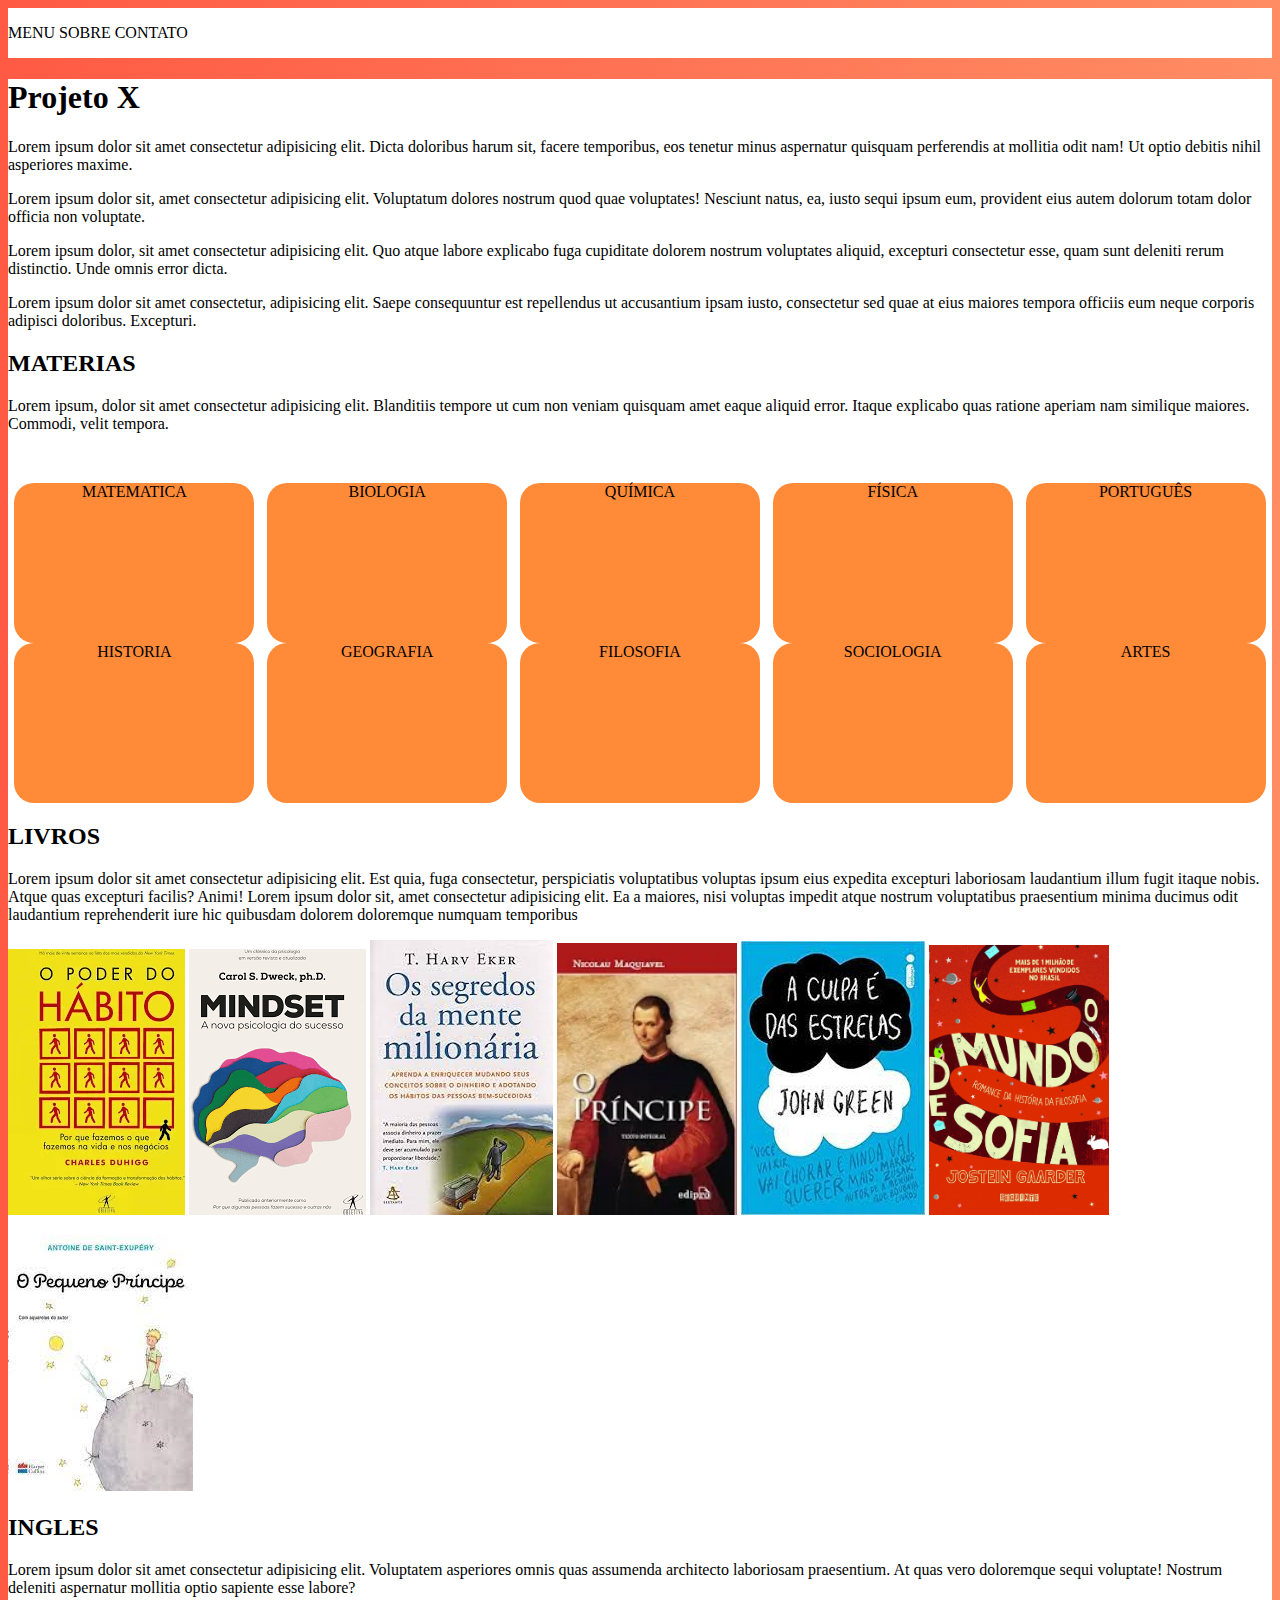
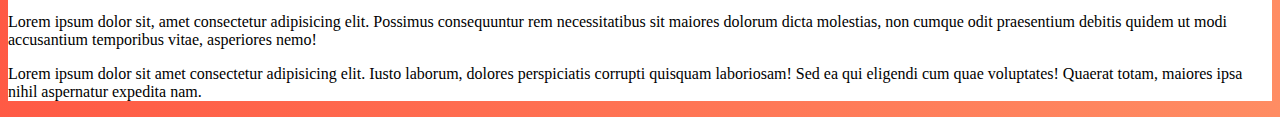
==== projetoX/index.html @ 9d33ea74 "Recomecei a fazer o projeto todo de novo :/" ====
<!DOCTYPE html>
<html lang="pt-br">
<head>
    <meta charset="UTF-8">
    <meta http-equiv="X-UA-Compatible" content="IE=edge">
    <meta name="viewport" content="width=device-width, initial-scale=1.0">
    <link rel="stylesheet" href="style.css">
    <link rel="stylesheet" href="reset.css">
    <title>Document</title>
    
</head>
<body>
    <div id="menu">
        <p class="mn">MENU</p>
        <p class="mn">SOBRE</p>
        <p class="mn">CONTATO</p>
    </div>
    <main>
        <h1>Projeto X</h1>
        <p>Lorem ipsum dolor sit amet consectetur adipisicing elit. Dicta doloribus harum sit, facere temporibus, eos tenetur minus aspernatur quisquam perferendis at mollitia odit nam! Ut optio debitis nihil asperiores maxime.</p>
        <p>Lorem ipsum dolor sit, amet consectetur adipisicing elit. Voluptatum dolores nostrum quod quae voluptates! Nesciunt natus, ea, iusto sequi ipsum eum, provident eius autem dolorum totam dolor officia non voluptate.</p>
        <p>Lorem ipsum dolor, sit amet consectetur adipisicing elit. Quo atque labore explicabo fuga cupiditate dolorem nostrum voluptates aliquid, excepturi consectetur esse, quam sunt deleniti rerum distinctio. Unde omnis error dicta.</p>
        <p>Lorem ipsum dolor sit amet consectetur, adipisicing elit. Saepe consequuntur est repellendus ut accusantium ipsam iusto, consectetur sed quae at eius maiores tempora officiis eum neque corporis adipisci doloribus. Excepturi.</p>

        <h2>MATERIAS</h2>
        <p>Lorem ipsum, dolor sit amet consectetur adipisicing elit. Blanditiis tempore ut cum non veniam quisquam amet eaque aliquid error. Itaque explicabo quas ratione aperiam nam similique maiores. Commodi, velit tempora.</p>
        <div id="materias">
            <div id="cm1" class="cm"> <!-- Caixa materia 1-->
                <div id="mat">
                    MATEMATICA
                </div>
                <div id="bio">
                    BIOLOGIA
                </div>
                <div id="qui">
                    QUÍMICA
                </div>
                <div id="fis">
                    FÍSICA
                </div>
                <div id="port">
                    PORTUGUÊS
                </div>
            </div>
            <div id="cm2" class="cm"> <!-- Caixa materia 2-->
                <div id="hist">
                    HISTORIA
                </div>
                <div id="geo">
                    GEOGRAFIA
                </div>
                <div id="fil">
                    FILOSOFIA
                </div>
                <div id="soc">
                    SOCIOLOGIA
                </div>
                <div id="art">
                    ARTES
                </div>
            </div>

        <h2>LIVROS</h2>
        <p>Lorem ipsum dolor sit amet consectetur adipisicing elit. Est quia, fuga consectetur, perspiciatis voluptatibus voluptas ipsum eius expedita excepturi laboriosam laudantium illum fugit itaque nobis. Atque quas excepturi facilis? Animi! Lorem ipsum dolor sit, amet consectetur adipisicing elit. Ea a maiores, nisi voluptas impedit atque nostrum voluptatibus praesentium minima ducimus odit laudantium reprehenderit iure hic quibusdam dolorem doloremque numquam temporibus
        </p>

        <div id="livros">
            <img src="imagens/livro1.webp" alt="">
            <img src="imagens/livro2.png" alt="">
            <img src="imagens/livro3.jfif" alt="">
            <img src="imagens/livro4.webp" alt="" width="180px">
            <img src="imagens/livro5.jfif" alt="">
            <img src="imagens/livro10.jpg" alt="" width="180px"> 
            <img src="imagens/livro6.jfif" alt=""> 
        </div>

        <h2>INGLES</h2>
        <p>Lorem ipsum dolor sit amet consectetur adipisicing elit. Voluptatem asperiores omnis quas assumenda architecto laboriosam praesentium. At quas vero doloremque sequi voluptate! Nostrum deleniti aspernatur mollitia optio sapiente esse labore?</p>
        <p>Lorem ipsum dolor sit, amet consectetur adipisicing elit. Possimus consequuntur rem necessitatibus sit maiores dolorum dicta molestias, non cumque odit praesentium debitis quidem ut modi accusantium temporibus vitae, asperiores nemo!</p>
        <p>Lorem ipsum dolor sit amet consectetur adipisicing elit. Iusto laborum, dolores perspiciatis corrupti quisquam laboriosam! Sed ea qui eligendi cum quae voluptates! Quaerat totam, maiores ipsa nihil aspernatur expedita nam.</p>
    </main>



  <!--<footer>
    <div class="container">
        <ul class="icons">
            <li><a href="https://twitter.com/home"  target="_blank"
            class="icon fa-twitter"><span class="label">Twitter</span></a></li>
            <li><a href="https://www.facebook.com/"  target="_blank"
            class="icon fa-facebook"><span class="label">Facebook</span></a></li>
            <li><a href="https://www.instagram.com/"  target="_blank"
            class="icon fa-instagram"><span class="label">Instagram</span></a></li>
            <li><a href="https://mail.google.com/"  target="_blank"
            class="icon fa-envelope-o"><span class="label">Email</span></a></li>
        </ul>
    </div>
    <div class="copyright">
        &copy; Untitled. All rights reserved.
    </div>
  </footer>-->

</body>
</html>
---- projetoX/style.css ----
@charset "UTF-8";

body {
    background-image: linear-gradient(to right,#ff4f38ef, #ff7746d7);
}

#menu {
    background-color: white; 
}
.mn {
    display: inline-block;
}

main {
    background-color: white;
}

#cm1 {
    display: flex;
}

#materias {
    margin: 50px 0px 0px 0px ;
} 

#mat, #bio, #qui, #fis, #port {
    background-color: #ff8b38;
    text-align: center;
    border-radius: 20px;
    margin: auto;
    
    height: 10em;
    width: 15em;
}
#cm2 {
    display: flex;
}

#hist, #geo, #fil, #soc, #art {
    background-color: #ff8b38;
    text-align: center;
    border-radius: 20px;
    margin: auto;
    height: 10em;
    width: 15em;
}




footer {
  
}
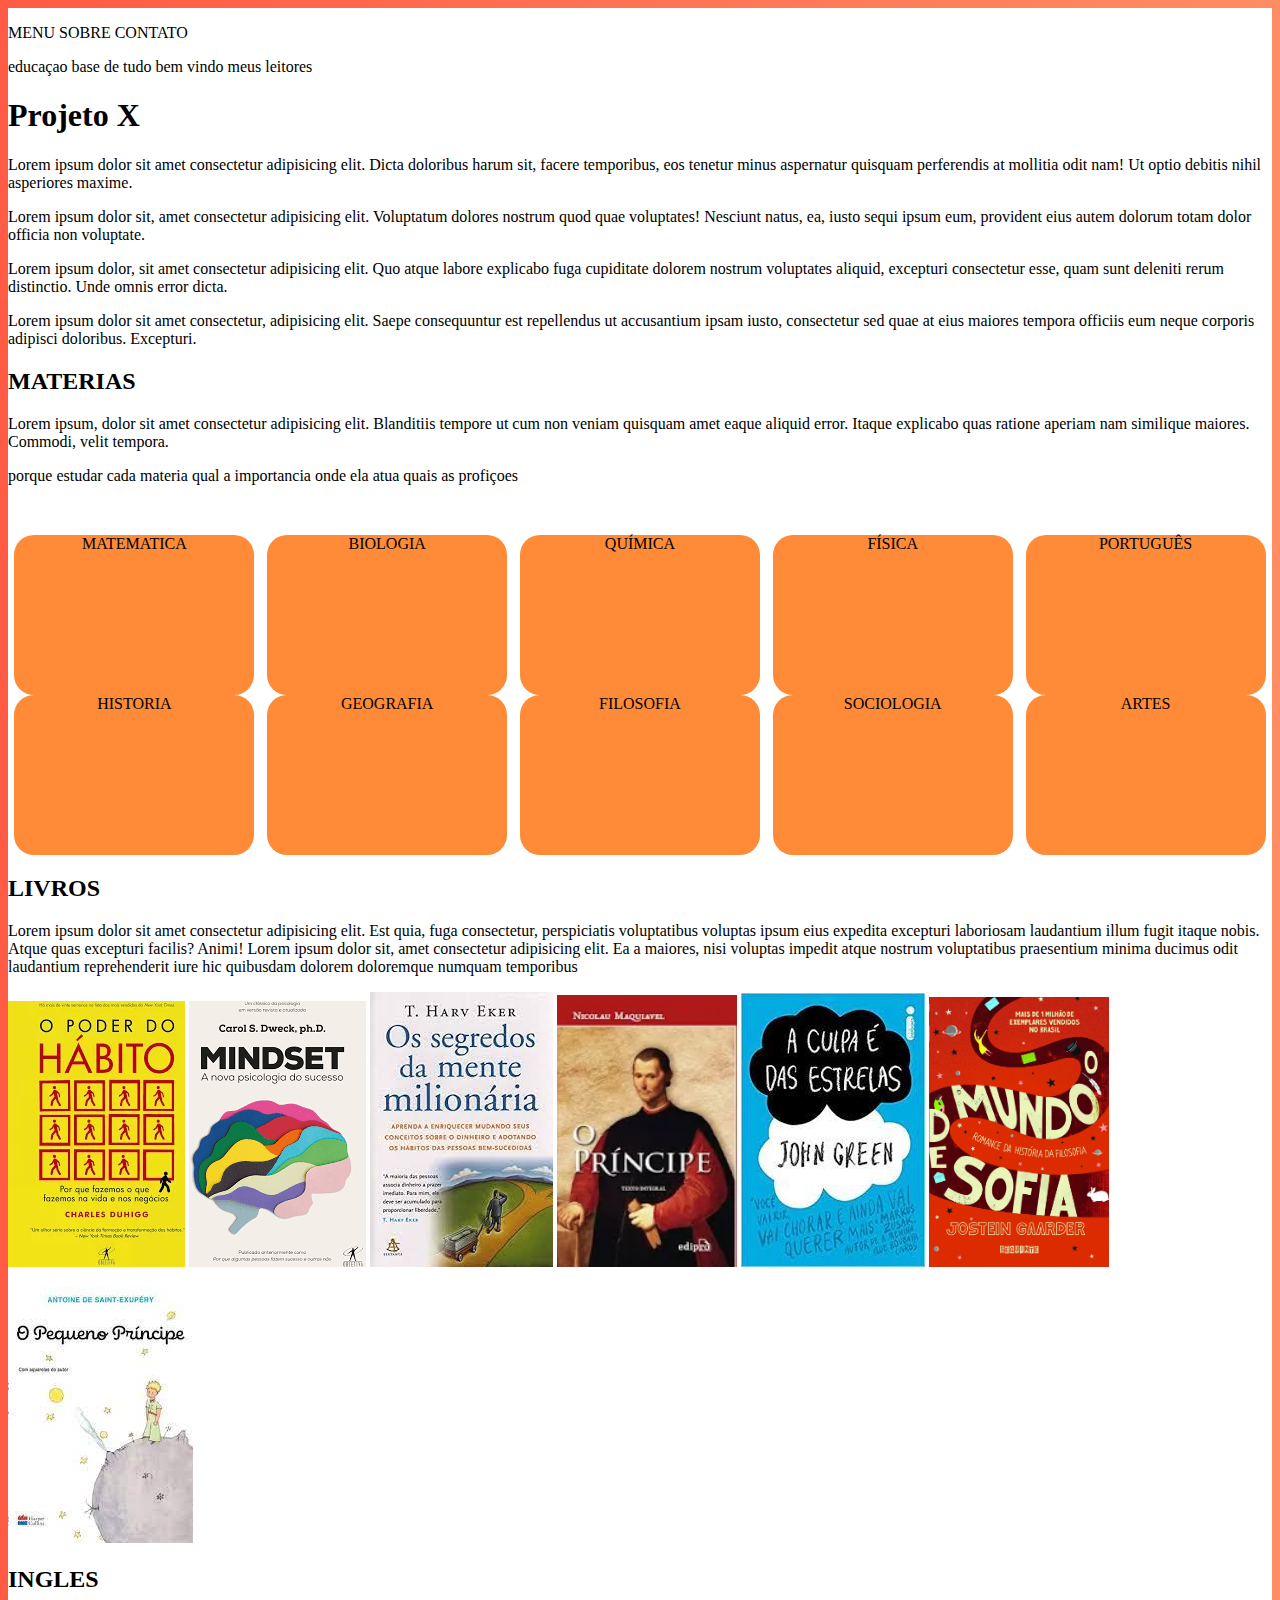
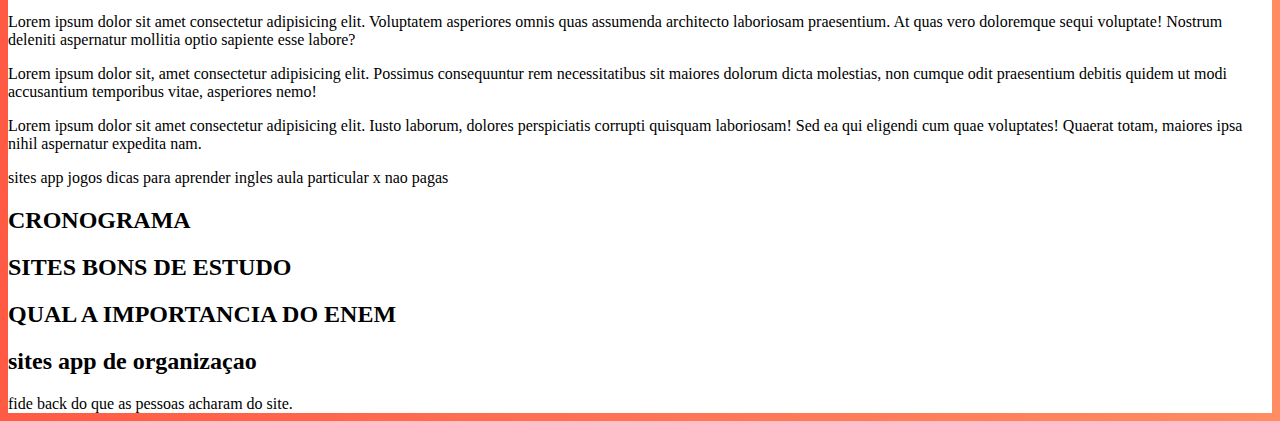
==== commit 2ee17274: "Acrecentei topicos" ====
--- a/projetoX/index.html
+++ b/projetoX/index.html
@@ -16,6 +16,10 @@
         <p class="mn">CONTATO</p>
     </div>
     <main>
+
+        educaçao base de tudo
+        bem vindo meus leitores
+
         <h1>Projeto X</h1>
         <p>Lorem ipsum dolor sit amet consectetur adipisicing elit. Dicta doloribus harum sit, facere temporibus, eos tenetur minus aspernatur quisquam perferendis at mollitia odit nam! Ut optio debitis nihil asperiores maxime.</p>
         <p>Lorem ipsum dolor sit, amet consectetur adipisicing elit. Voluptatum dolores nostrum quod quae voluptates! Nesciunt natus, ea, iusto sequi ipsum eum, provident eius autem dolorum totam dolor officia non voluptate.</p>
@@ -24,6 +28,12 @@
 
         <h2>MATERIAS</h2>
         <p>Lorem ipsum, dolor sit amet consectetur adipisicing elit. Blanditiis tempore ut cum non veniam quisquam amet eaque aliquid error. Itaque explicabo quas ratione aperiam nam similique maiores. Commodi, velit tempora.</p>
+
+        porque estudar cada materia
+        qual a importancia 
+        onde ela atua
+        quais as profiçoes
+
         <div id="materias">
             <div id="cm1" class="cm"> <!-- Caixa materia 1-->
                 <div id="mat">
@@ -78,27 +88,22 @@
         <p>Lorem ipsum dolor sit amet consectetur adipisicing elit. Voluptatem asperiores omnis quas assumenda architecto laboriosam praesentium. At quas vero doloremque sequi voluptate! Nostrum deleniti aspernatur mollitia optio sapiente esse labore?</p>
         <p>Lorem ipsum dolor sit, amet consectetur adipisicing elit. Possimus consequuntur rem necessitatibus sit maiores dolorum dicta molestias, non cumque odit praesentium debitis quidem ut modi accusantium temporibus vitae, asperiores nemo!</p>
         <p>Lorem ipsum dolor sit amet consectetur adipisicing elit. Iusto laborum, dolores perspiciatis corrupti quisquam laboriosam! Sed ea qui eligendi cum quae voluptates! Quaerat totam, maiores ipsa nihil aspernatur expedita nam.</p>
+
+        sites app jogos dicas para aprender ingles
+        aula particular x nao pagas
+
+<h2>CRONOGRAMA</h2>
+ <h2>SITES BONS DE ESTUDO</h2>
+<h2>QUAL A IMPORTANCIA DO ENEM</h2>
+<h2>sites app de organizaçao</h2>
+
+
+fide back do que as pessoas acharam do site.
+
     </main>
 
 
-
-  <!--<footer>
-    <div class="container">
-        <ul class="icons">
-            <li><a href="https://twitter.com/home"  target="_blank"
-            class="icon fa-twitter"><span class="label">Twitter</span></a></li>
-            <li><a href="https://www.facebook.com/"  target="_blank"
-            class="icon fa-facebook"><span class="label">Facebook</span></a></li>
-            <li><a href="https://www.instagram.com/"  target="_blank"
-            class="icon fa-instagram"><span class="label">Instagram</span></a></li>
-            <li><a href="https://mail.google.com/"  target="_blank"
-            class="icon fa-envelope-o"><span class="label">Email</span></a></li>
-        </ul>
-    </div>
-    <div class="copyright">
-        &copy; Untitled. All rights reserved.
-    </div>
-  </footer>-->
+ 
 
 </body>
 </html>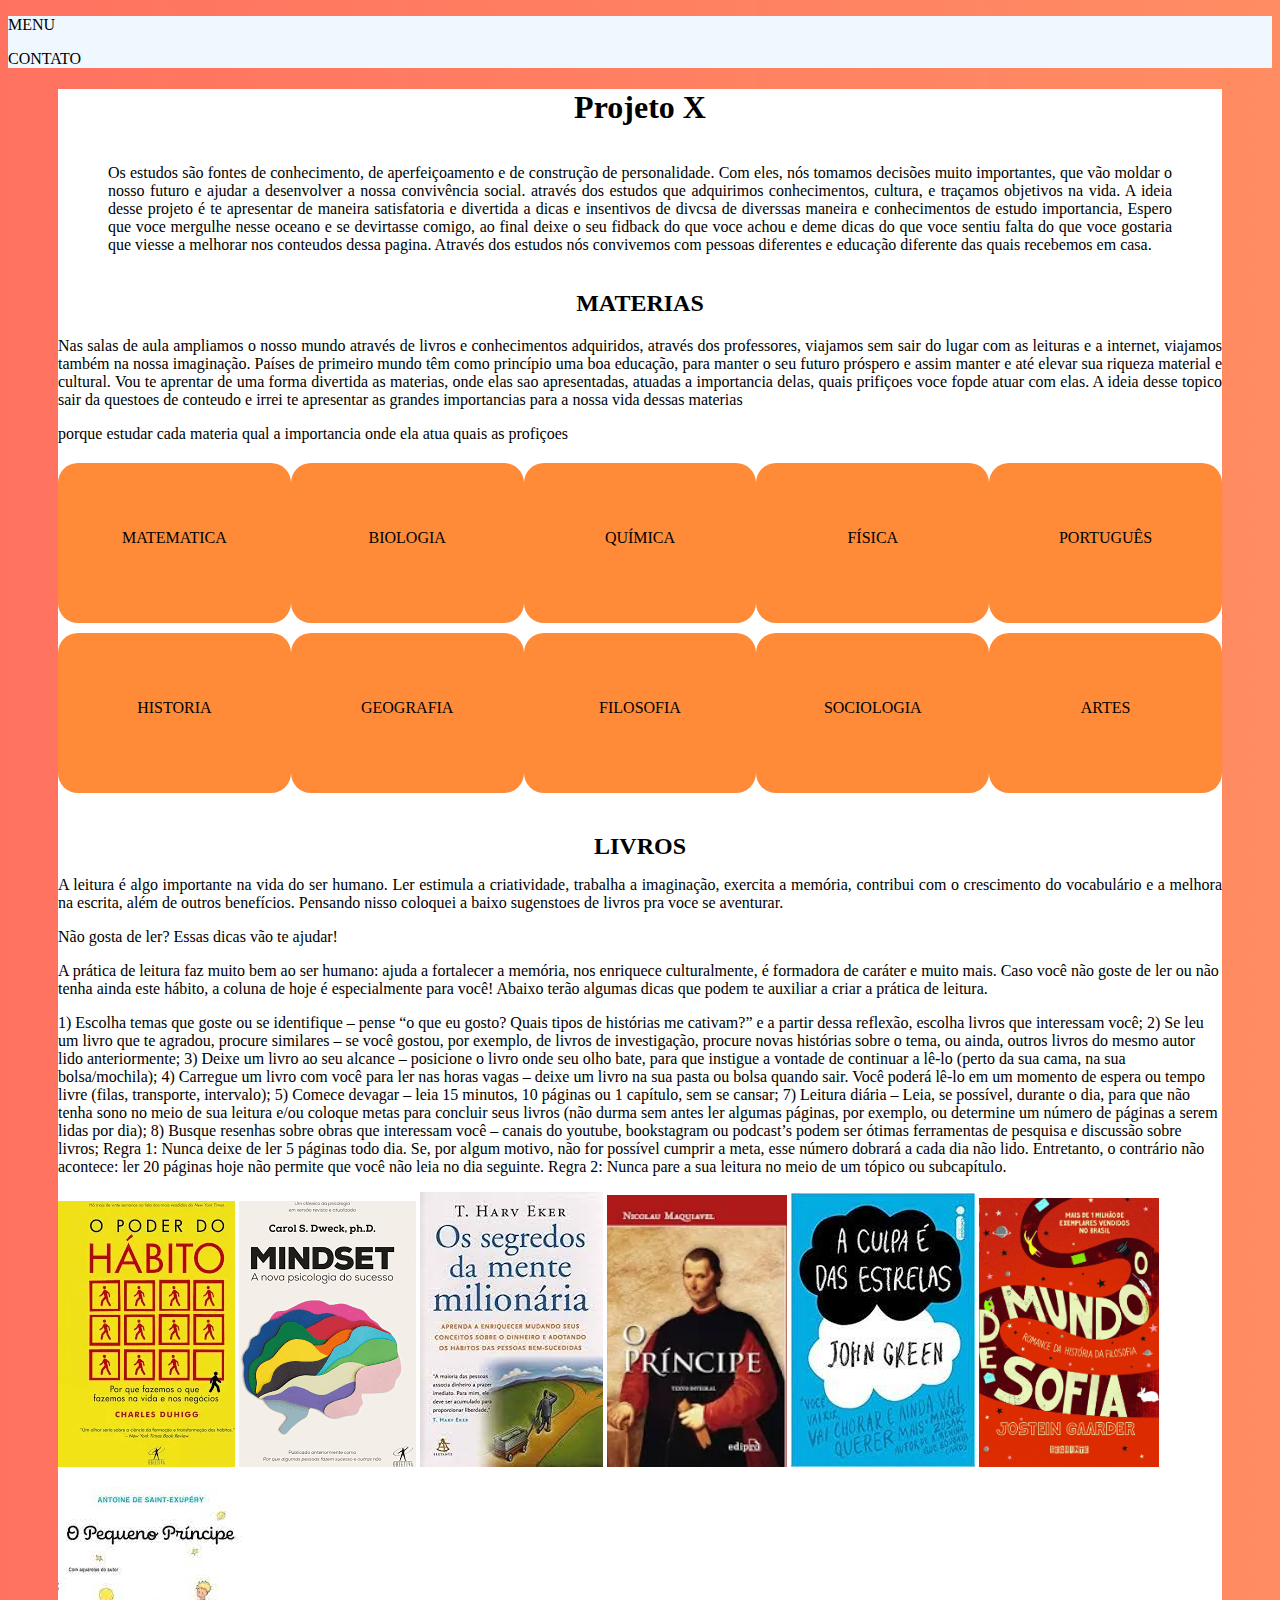
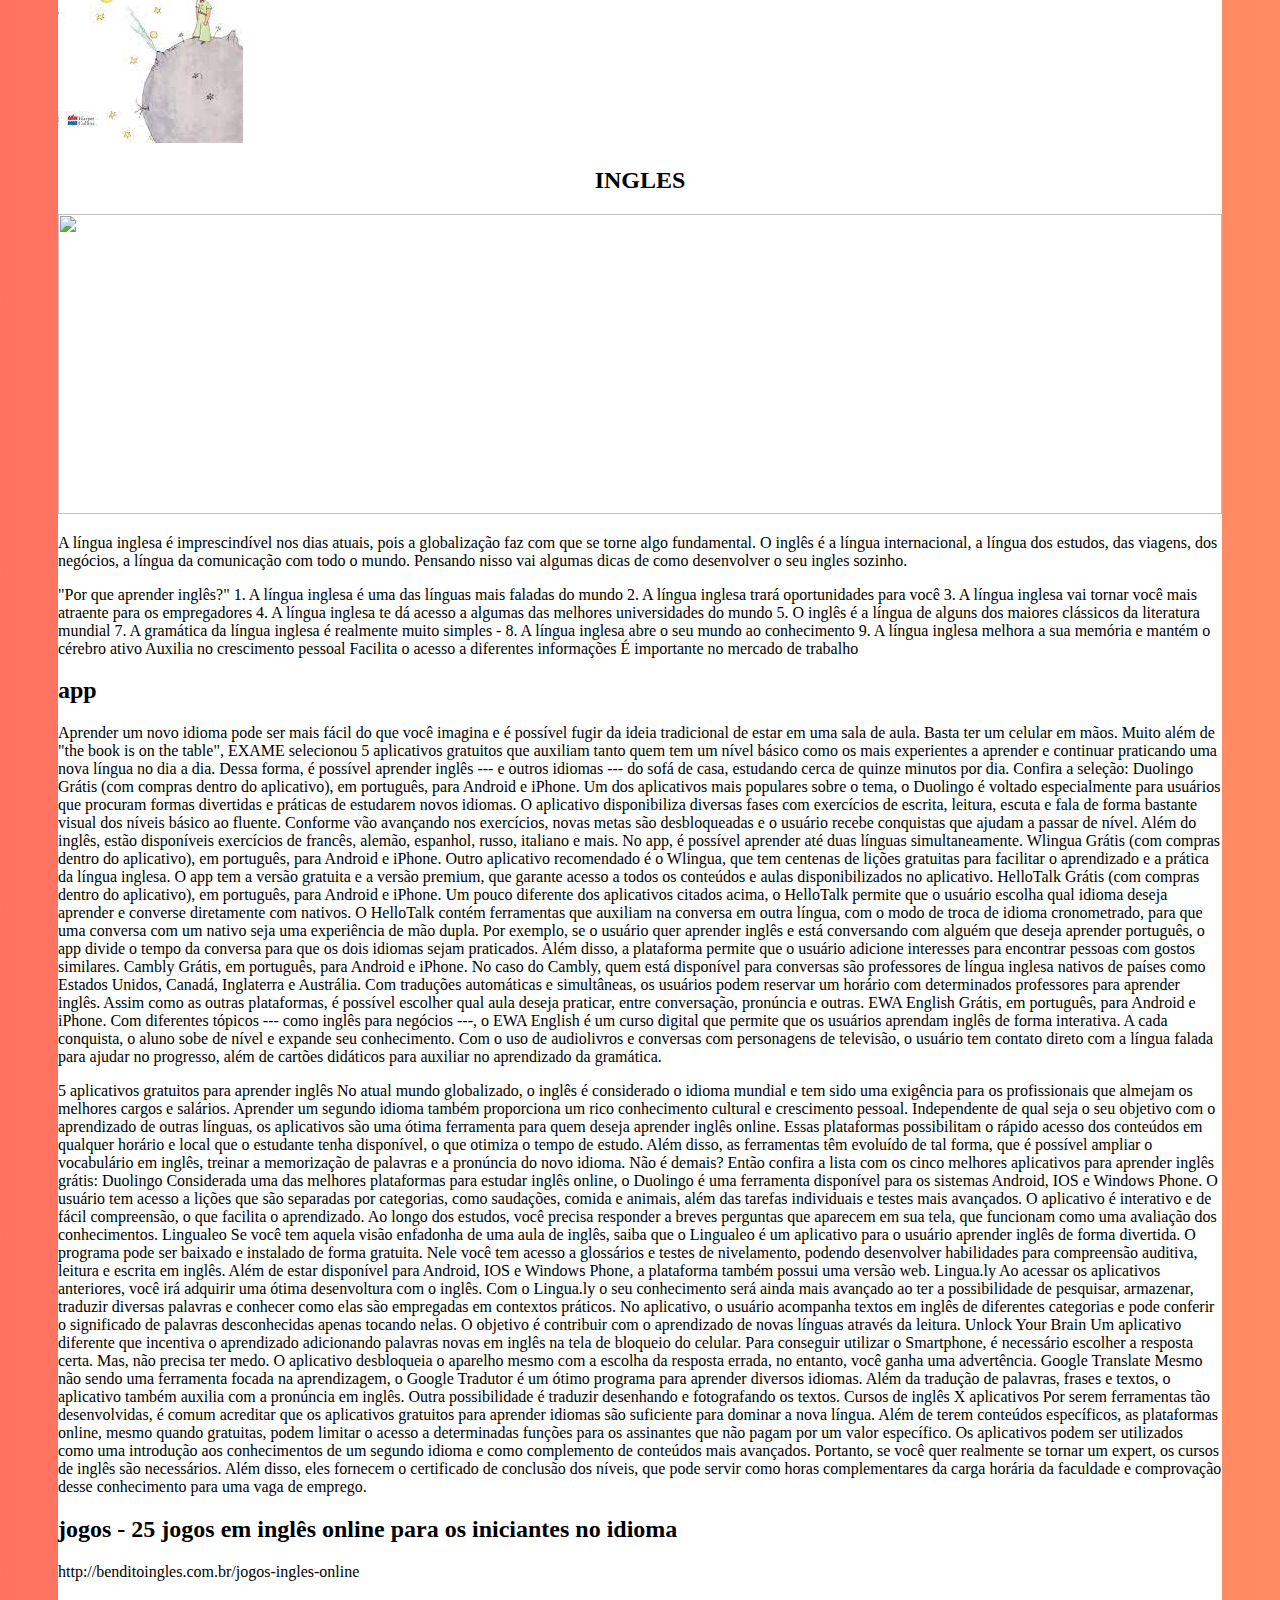
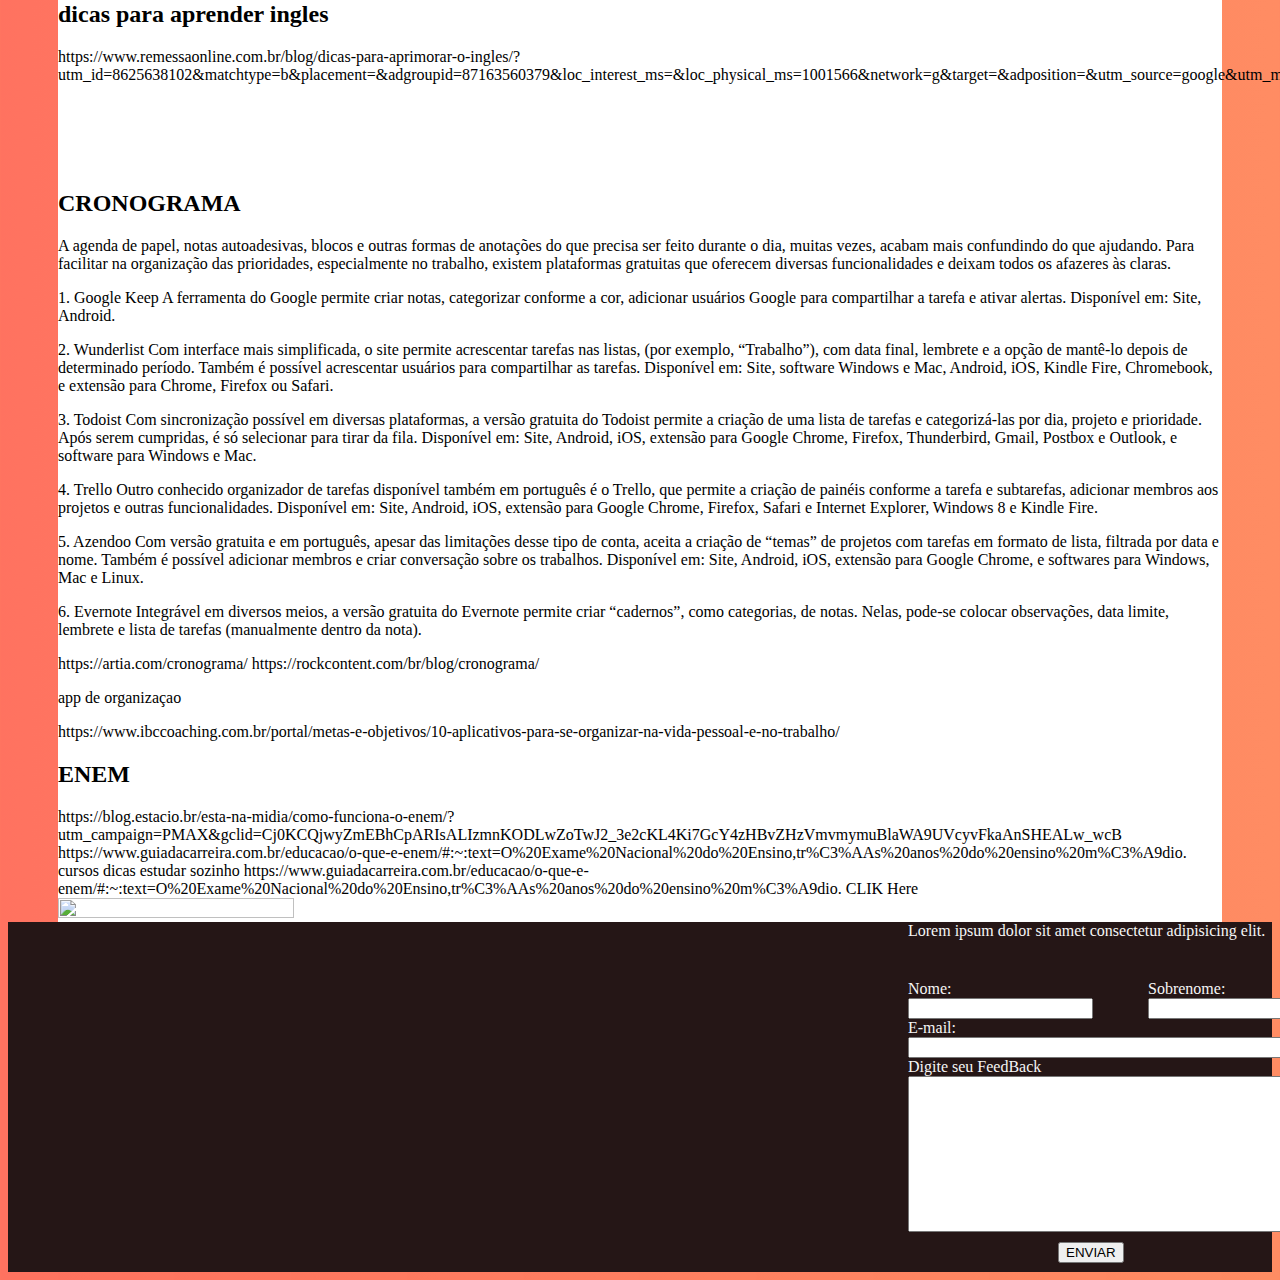
==== commit 02a371f1: "Alteraçoes das ultimas aulas" ====
--- a/projetoX/index.html
+++ b/projetoX/index.html
@@ -5,29 +5,44 @@
     <meta http-equiv="X-UA-Compatible" content="IE=edge">
     <meta name="viewport" content="width=device-width, initial-scale=1.0">
     <link rel="stylesheet" href="style.css">
-    <link rel="stylesheet" href="reset.css">
+   <script src="script.js"></script>
     <title>Document</title>
     
 </head>
 <body>
     <div id="menu">
-        <p class="mn">MENU</p>
-        <p class="mn">SOBRE</p>
-        <p class="mn">CONTATO</p>
+    <p>MENU</p>
+    <p>CONTATO</p>
+
     </div>
+
     <main>
 
-        educaçao base de tudo
-        bem vindo meus leitores
 
         <h1>Projeto X</h1>
-        <p>Lorem ipsum dolor sit amet consectetur adipisicing elit. Dicta doloribus harum sit, facere temporibus, eos tenetur minus aspernatur quisquam perferendis at mollitia odit nam! Ut optio debitis nihil asperiores maxime.</p>
-        <p>Lorem ipsum dolor sit, amet consectetur adipisicing elit. Voluptatum dolores nostrum quod quae voluptates! Nesciunt natus, ea, iusto sequi ipsum eum, provident eius autem dolorum totam dolor officia non voluptate.</p>
-        <p>Lorem ipsum dolor, sit amet consectetur adipisicing elit. Quo atque labore explicabo fuga cupiditate dolorem nostrum voluptates aliquid, excepturi consectetur esse, quam sunt deleniti rerum distinctio. Unde omnis error dicta.</p>
-        <p>Lorem ipsum dolor sit amet consectetur, adipisicing elit. Saepe consequuntur est repellendus ut accusantium ipsam iusto, consectetur sed quae at eius maiores tempora officiis eum neque corporis adipisci doloribus. Excepturi.</p>
-
-        <h2>MATERIAS</h2>
-        <p>Lorem ipsum, dolor sit amet consectetur adipisicing elit. Blanditiis tempore ut cum non veniam quisquam amet eaque aliquid error. Itaque explicabo quas ratione aperiam nam similique maiores. Commodi, velit tempora.</p>
+    <div id="caixa1">
+    <div class="c1">
+        <img src="imagens/download (1).jfif" alt="">
+    </div>    
+    <div class="c2">
+        <p>Os estudos são fontes de conhecimento, de aperfeiçoamento e de construção de personalidade. Com eles, nós tomamos decisões muito importantes, que vão moldar o nosso futuro e ajudar a desenvolver a nossa convivência social. 
+        através dos estudos que adquirimos conhecimentos, cultura, e traçamos objetivos na vida.
+        A ideia desse projeto é te apresentar de maneira satisfatoria e divertida a dicas e insentivos de divcsa de diverssas maneira e conhecimentos de estudo importancia, Espero que voce mergulhe nesse oceano e se devirtasse comigo, ao final deixe o seu fidback do que voce achou e deme dicas do que voce sentiu falta do que voce gostaria que viesse a melhorar nos conteudos dessa pagina. Através dos estudos nós convivemos com pessoas diferentes e educação diferente das quais recebemos em casa.   
+        </p>
+        
+    
+    </div>
+    </div>
+        <h2 id="materia">MATERIAS</h2>
+        <p id="materia2">
+       Nas salas de aula ampliamos o nosso mundo através de livros e conhecimentos adquiridos, através dos professores, viajamos sem sair do lugar com as leituras e a internet, viajamos também na nossa imaginação.
+
+            Países de primeiro mundo têm como princípio uma boa educação, para manter o seu futuro próspero e assim manter e até elevar sua riqueza material e cultural.
+            
+Vou te aprentar de uma forma divertida as materias, onde elas sao apresentadas, atuadas a importancia delas, quais prifiçoes voce fopde atuar com elas. A ideia desse topico sair da questoes de conteudo e irrei te apresentar as grandes importancias para a nossa vida dessas materias 
+            </p>
+
+            
 
         porque estudar cada materia
         qual a importancia 
@@ -35,8 +50,8 @@
         quais as profiçoes
 
         <div id="materias">
-            <div id="cm1" class="cm"> <!-- Caixa materia 1-->
-                <div id="mat">
+            <div id="cm1" class=""> <!-- Caixa materia 1-->
+                <div id="mat" value="btmat">
                     MATEMATICA
                 </div>
                 <div id="bio">
@@ -52,7 +67,7 @@
                     PORTUGUÊS
                 </div>
             </div>
-            <div id="cm2" class="cm"> <!-- Caixa materia 2-->
+            <div id="cm2" class=""> <!-- Caixa materia 2-->
                 <div id="hist">
                     HISTORIA
                 </div>
@@ -70,8 +85,38 @@
                 </div>
             </div>
 
-        <h2>LIVROS</h2>
-        <p>Lorem ipsum dolor sit amet consectetur adipisicing elit. Est quia, fuga consectetur, perspiciatis voluptatibus voluptas ipsum eius expedita excepturi laboriosam laudantium illum fugit itaque nobis. Atque quas excepturi facilis? Animi! Lorem ipsum dolor sit, amet consectetur adipisicing elit. Ea a maiores, nisi voluptas impedit atque nostrum voluptatibus praesentium minima ducimus odit laudantium reprehenderit iure hic quibusdam dolorem doloremque numquam temporibus
+        <h2 id="txLivro">LIVROS</h2>
+        <p id="pLivro">
+            A leitura é algo importante na vida do ser humano. Ler estimula a criatividade, trabalha a imaginação, exercita a memória, contribui com o crescimento do vocabulário e a melhora na escrita, além de outros benefícios. Pensando nisso coloquei  a baixo sugenstoes de livros pra voce se aventurar.
+            
+        </p>
+
+        <p>
+            Não gosta de ler? Essas dicas vão te ajudar!
+<p>
+  A prática de leitura faz muito bem ao ser humano: ajuda a fortalecer a memória, nos enriquece culturalmente, é formadora de caráter e muito mais. Caso você não goste de ler ou não tenha ainda este hábito, a coluna de hoje é especialmente para você! Abaixo terão algumas dicas que podem te auxiliar a criar a prática de leitura.  
+</p>
+
+
+1) Escolha temas que goste ou se identifique – pense “o que eu gosto? Quais tipos de histórias me cativam?” e a partir dessa reflexão, escolha livros que interessam você;
+
+2) Se leu um livro que te agradou, procure similares – se você gostou, por exemplo, de livros de investigação, procure novas histórias sobre o tema, ou ainda, outros livros do mesmo autor lido anteriormente;
+
+3) Deixe um livro ao seu alcance – posicione o livro onde seu olho bate, para que instigue a vontade de continuar a lê-lo (perto da sua cama, na sua bolsa/mochila);
+
+4) Carregue um livro com você para ler nas horas vagas – deixe um livro na sua pasta ou bolsa quando sair. Você poderá lê-lo em um momento de espera ou tempo livre (filas, transporte, intervalo);
+
+5) Comece devagar – leia 15 minutos, 10 páginas ou 1 capítulo, sem se cansar;
+
+7) Leitura diária – Leia, se possível, durante o dia, para que não tenha sono no meio de sua leitura e/ou coloque metas para concluir seus livros (não durma sem antes ler algumas páginas, por exemplo, ou determine um número de páginas a serem lidas por dia);
+
+8) Busque resenhas sobre obras que interessam você – canais do youtube, bookstagram ou podcast’s podem ser ótimas ferramentas de pesquisa e discussão sobre livros;
+
+            Regra 1: Nunca deixe de ler 5 páginas todo dia. Se, por algum motivo, não for possível cumprir a meta, esse número dobrará a cada dia não lido. Entretanto, o contrário não acontece: ler 20 páginas hoje não permite que você não leia no dia seguinte.
+
+Regra 2: Nunca pare a sua leitura no meio de um tópico ou subcapítulo.
+
+
         </p>
 
         <div id="livros">
@@ -84,26 +129,281 @@
             <img src="imagens/livro6.jfif" alt=""> 
         </div>
 
-        <h2>INGLES</h2>
-        <p>Lorem ipsum dolor sit amet consectetur adipisicing elit. Voluptatem asperiores omnis quas assumenda architecto laboriosam praesentium. At quas vero doloremque sequi voluptate! Nostrum deleniti aspernatur mollitia optio sapiente esse labore?</p>
-        <p>Lorem ipsum dolor sit, amet consectetur adipisicing elit. Possimus consequuntur rem necessitatibus sit maiores dolorum dicta molestias, non cumque odit praesentium debitis quidem ut modi accusantium temporibus vitae, asperiores nemo!</p>
-        <p>Lorem ipsum dolor sit amet consectetur adipisicing elit. Iusto laborum, dolores perspiciatis corrupti quisquam laboriosam! Sed ea qui eligendi cum quae voluptates! Quaerat totam, maiores ipsa nihil aspernatur expedita nam.</p>
-
-        sites app jogos dicas para aprender ingles
-        aula particular x nao pagas
+        <h2 id="ingles">INGLES</h2>
+        <img src="imagens/english/images (9).jpg" alt="" width="100%" height="300px">
+        <p>A língua inglesa é imprescindível nos dias atuais, pois a globalização faz com que se torne algo fundamental. O inglês é a língua internacional, a língua dos estudos, das viagens, dos negócios, a língua da comunicação com todo o mundo. Pensando nisso vai algumas dicas de como desenvolver o seu ingles sozinho.</p>
+        <p>
+            "Por que aprender inglês?"
+
+            1. A língua inglesa é uma das línguas mais faladas do mundo
+
+            2. A língua inglesa trará oportunidades para você
+
+            3. A língua inglesa vai tornar você mais atraente para os empregadores
+
+            4. A língua inglesa te dá acesso a algumas das melhores universidades do mundo
+
+            5. O inglês é a língua de alguns dos maiores clássicos da literatura mundial
+
+            7. A gramática da língua inglesa é realmente muito simples -
+
+            8. A língua inglesa abre o seu mundo ao conhecimento
+
+            9. A língua inglesa melhora a sua memória e mantém o cérebro ativo
+
+            Auxilia no crescimento pessoal
+
+            Facilita o acesso a diferentes informações
+
+            É importante no mercado de trabalho
+        </p>
+
+        <h2>app</h2>
+        <p>
+            Aprender um novo idioma pode ser mais fácil do que você imagina e é possível fugir da ideia tradicional de estar em uma sala de aula. Basta ter um celular em mãos.
+
+            Muito além de "the book is on the table", EXAME selecionou 5 aplicativos gratuitos que auxiliam tanto quem tem um nível básico como os mais experientes a aprender e continuar praticando uma nova língua no dia a dia.
+
+Dessa forma, é possível aprender inglês --- e outros idiomas --- do sofá de casa, estudando cerca de quinze minutos por dia.
+
+Confira a seleção:
+Duolingo
+Grátis (com compras dentro do aplicativo), em português, para Android e iPhone.
+
+Um dos aplicativos mais populares sobre o tema, o Duolingo é voltado especialmente para usuários que procuram formas divertidas e práticas de estudarem novos idiomas.
+
+O aplicativo disponibiliza diversas fases com exercícios de escrita, leitura, escuta e fala de forma bastante visual dos níveis básico ao fluente.
+
+Conforme vão avançando nos exercícios, novas metas são desbloqueadas e o usuário recebe conquistas que ajudam a passar de nível.
+
+Além do inglês, estão disponíveis exercícios de francês, alemão, espanhol, russo, italiano e mais. No app, é possível aprender até duas línguas simultaneamente.
+
+Wlingua
+Grátis (com compras dentro do aplicativo), em português, para Android e iPhone.
+
+Outro aplicativo recomendado é o Wlingua, que tem centenas de lições gratuitas para facilitar o aprendizado e a prática da língua inglesa.
+
+O app tem a versão gratuita e a versão premium, que garante acesso a todos os conteúdos e aulas disponibilizados no aplicativo.
+
+HelloTalk
+Grátis (com compras dentro do aplicativo), em português, para Android e iPhone.
+
+Um pouco diferente dos aplicativos citados acima, o HelloTalk permite que o usuário escolha qual idioma deseja aprender e converse diretamente com nativos.
+
+O HelloTalk contém ferramentas que auxiliam na conversa em outra língua, com o modo de troca de idioma cronometrado, para que uma conversa com um nativo seja uma experiência de mão dupla.
+
+Por exemplo, se o usuário quer aprender inglês e está conversando com alguém que deseja aprender português, o app divide o tempo da conversa para que os dois idiomas sejam praticados.
+
+Além disso, a plataforma permite que o usuário adicione interesses para encontrar pessoas com gostos similares.
+
+Cambly
+Grátis, em português, para Android e iPhone.
+
+No caso do Cambly, quem está disponível para conversas são professores de língua inglesa nativos de países como Estados Unidos, Canadá, Inglaterra e Austrália.
+
+Com traduções automáticas e simultâneas, os usuários podem reservar um horário com determinados professores para aprender inglês.
+
+Assim como as outras plataformas, é possível escolher qual aula deseja praticar, entre conversação, pronúncia e outras.
+
+EWA English
+Grátis, em português, para Android e iPhone.
+
+Com diferentes tópicos --- como inglês para negócios ---, o EWA English é um curso digital que permite que os usuários aprendam inglês de forma interativa. A cada conquista, o aluno sobe de nível e expande seu conhecimento.
+
+Com o uso de audiolivros e conversas com personagens de televisão, o usuário tem contato direto com a língua falada para ajudar no progresso, além de cartões didáticos para auxiliar no aprendizado da gramática.
+        </p>
+        5 aplicativos gratuitos para aprender inglês
+
+        No atual mundo globalizado, o inglês é considerado o idioma mundial e tem sido uma exigência para os profissionais que almejam os melhores cargos e salários. Aprender um segundo idioma também proporciona um rico conhecimento cultural e crescimento pessoal. Independente de qual seja o seu objetivo com o aprendizado de outras línguas, os aplicativos são uma ótima ferramenta para quem deseja aprender inglês online. 
+
+Essas plataformas possibilitam o rápido acesso dos conteúdos em qualquer horário e local que o estudante tenha disponível, o que otimiza o tempo de estudo. Além disso, as ferramentas têm evoluído de tal forma, que é possível ampliar o vocabulário em inglês, treinar a memorização de palavras e a pronúncia do novo idioma. Não é demais? Então confira a lista com os cinco melhores aplicativos para aprender inglês grátis:
+
+
+Duolingo 
+
+Considerada uma das melhores plataformas para estudar inglês online, o Duolingo é uma ferramenta disponível para os sistemas Android, IOS e Windows Phone. O usuário tem acesso a lições que são separadas por categorias, como saudações, comida e animais, além das tarefas individuais e testes mais avançados.
+
+O aplicativo é interativo e de fácil compreensão, o que facilita o aprendizado. Ao longo dos estudos, você precisa responder a breves perguntas que aparecem em sua tela, que funcionam como uma avaliação dos conhecimentos.
+
+Lingualeo 
+
+Se você tem aquela visão enfadonha de uma aula de inglês, saiba que o Lingualeo é um aplicativo para o usuário aprender inglês de forma divertida. O programa pode ser baixado e instalado de forma gratuita. Nele você tem acesso a glossários e testes de nivelamento, podendo desenvolver habilidades para compreensão auditiva, leitura e escrita em inglês. Além de estar disponível para Android, IOS e Windows Phone, a plataforma também possui uma versão web. 
+
+Lingua.ly 
+
+Ao acessar os aplicativos anteriores, você irá adquirir uma ótima desenvoltura com o inglês. Com o Lingua.ly o seu conhecimento será ainda mais avançado ao ter a possibilidade de pesquisar, armazenar, traduzir diversas palavras e conhecer como elas são empregadas em contextos práticos. No aplicativo, o usuário acompanha textos em inglês de diferentes categorias e pode conferir o significado de palavras desconhecidas apenas tocando nelas. O objetivo é contribuir com o aprendizado de novas línguas através da leitura.
+
+Unlock Your Brain
+
+Um aplicativo diferente que incentiva o aprendizado adicionando palavras novas em inglês na tela de bloqueio do celular. Para conseguir utilizar o Smartphone, é necessário escolher a resposta certa. Mas, não precisa ter medo. O aplicativo desbloqueia o aparelho mesmo com a escolha da resposta errada, no entanto, você ganha uma advertência.
+
+Google Translate
+
+Mesmo não sendo uma ferramenta focada na aprendizagem, o Google Tradutor é um ótimo programa para aprender diversos idiomas. Além da tradução de palavras, frases e textos, o aplicativo também auxilia com a pronúncia em inglês. Outra possibilidade é traduzir desenhando e fotografando os textos.
+
+
+Cursos de inglês X aplicativos 
+
+Por serem ferramentas tão desenvolvidas, é comum acreditar que os aplicativos gratuitos para aprender idiomas são suficiente para dominar a nova língua. Além de terem conteúdos específicos, as plataformas online, mesmo quando gratuitas, podem limitar o acesso a determinadas funções para os assinantes que não pagam por um valor específico. 
+
+Os aplicativos podem ser utilizados como uma introdução aos conhecimentos de um segundo idioma e como complemento de conteúdos mais avançados. Portanto, se você quer realmente se tornar um expert, os cursos de inglês são necessários. Além disso, eles fornecem o certificado de conclusão dos níveis, que pode servir como horas complementares da carga horária da faculdade e comprovação desse conhecimento para uma vaga de emprego. 
+
+<h2>jogos - 25 jogos em inglês online para os iniciantes no idioma</h2>
+<p>
+    http://benditoingles.com.br/jogos-ingles-online
+</p>
+   <h2>dicas para aprender ingles</h2>
+   <p>
+    https://www.remessaonline.com.br/blog/dicas-para-aprimorar-o-ingles/?utm_id=8625638102&matchtype=b&placement=&adgroupid=87163560379&loc_interest_ms=&loc_physical_ms=1001566&network=g&target=&adposition=&utm_source=google&utm_medium=cpc&utm_campaign=RM_Search_Desk_DSA_Blog_PF&utm_term=&utm_content=406614728330&gclid=Cj0KCQjwyZmEBhCpARIsALIzmnJGiPCGAy6e13nuO2U8vqJm6J1hk0lAA1hoSFm2zpsv1GIzDI4wdgIaAqQ_EALw_wcB
+   </p>
+
+
+        <div id="learn">
+
+            <div id="learnMae">
+            <div class="learn1">
+            <img src="imagens/icons/chat (1).png" alt="" width="180px">
+            </div>
+            <div class="learn1">
+            <img src="imagens/icons/icons8-book-reading-100.png" alt="" width="200px">
+            </div>
+            <div class="learn1">
+            <img src="imagens/icons/icons8-chat-room-64.png" alt="" width="200px">
+            </div>
+            </div>
+
+            <div id="learnMae2">
+            <div class="learn2">
+            <img src="imagens/icons/icons8-dictionary-64.png" alt="" width="200px">
+            </div>
+            <div class="learn2">
+            <img src="imagens/icons/icons8-writing-down-48.png" alt="" width="200px">
+            </div>
+            <div class="learn2">
+            <img src="imagens/icons/listening.png" alt="" width="200px">
+            </div>
+            </div>
+        </div>
+
+        
 
 <h2>CRONOGRAMA</h2>
- <h2>SITES BONS DE ESTUDO</h2>
-<h2>QUAL A IMPORTANCIA DO ENEM</h2>
-<h2>sites app de organizaçao</h2>
-
-
-fide back do que as pessoas acharam do site.
+<p>
+            A agenda de papel, notas autoadesivas, blocos e outras formas de anotações do que precisa ser feito durante o dia, muitas vezes, acabam mais confundindo do que ajudando. Para facilitar na organização das prioridades, especialmente no trabalho, existem plataformas gratuitas que oferecem diversas funcionalidades e deixam todos os afazeres às claras.
+</p>
+<p>
+1. Google Keep
+
+A ferramenta do Google permite criar notas, categorizar conforme a cor, adicionar usuários Google para compartilhar a tarefa e ativar alertas. 
+
+Disponível em: Site, Android.
+</p>
+<p>
+2. Wunderlist
+
+Com interface mais simplificada, o site permite acrescentar tarefas nas listas, (por exemplo, “Trabalho”), com data final, lembrete e a opção de mantê-lo depois de determinado período. Também é possível acrescentar usuários para compartilhar as tarefas.
+
+Disponível em: Site, software Windows e Mac, Android, iOS, Kindle Fire, Chromebook, e extensão para Chrome, Firefox ou Safari.
+</p>
+<p>
+3. Todoist
+
+Com sincronização possível em diversas plataformas, a versão gratuita do Todoist permite a criação de uma lista de tarefas e categorizá-las por dia, projeto e prioridade. Após serem cumpridas, é só selecionar para tirar da fila.
+
+Disponível em: Site, Android, iOS, extensão para Google Chrome, Firefox, Thunderbird, Gmail, Postbox e Outlook, e software para Windows e Mac.
+</p>
+<p>
+4. Trello
+
+Outro conhecido organizador de tarefas disponível também em português é o Trello, que permite a criação de painéis conforme a tarefa e subtarefas, adicionar membros aos projetos e outras funcionalidades. 
+
+Disponível em: Site, Android, iOS, extensão para Google Chrome, Firefox, Safari e Internet Explorer, Windows 8 e Kindle Fire.
+</p>
+<p>
+5. Azendoo
+
+Com versão gratuita e em português, apesar das limitações desse tipo de conta, aceita a criação de “temas” de projetos com tarefas em formato de lista, filtrada por data e nome. Também é possível adicionar membros e criar conversação sobre os trabalhos.
+
+Disponível em: Site, Android, iOS, extensão para Google Chrome, e softwares para Windows, Mac e Linux.
+</p>
+<p>
+6. Evernote
+
+Integrável em diversos meios, a versão gratuita do Evernote permite criar “cadernos”, como categorias, de notas. Nelas, pode-se colocar observações, data limite, lembrete e lista de tarefas (manualmente dentro da nota).
+</p>
+
+https://artia.com/cronograma/
+https://rockcontent.com/br/blog/cronograma/
+
+<p>app de organizaçao</p>
+https://www.ibccoaching.com.br/portal/metas-e-objetivos/10-aplicativos-para-se-organizar-na-vida-pessoal-e-no-trabalho/
+
+
+<h2>ENEM</h2>
+
+https://blog.estacio.br/esta-na-midia/como-funciona-o-enem/?utm_campaign=PMAX&gclid=Cj0KCQjwyZmEBhCpARIsALIzmnKODLwZoTwJ2_3e2cKL4Ki7GcY4zHBvZHzVmvmymuBlaWA9UVcyvFkaAnSHEALw_wcB
+
+https://www.guiadacarreira.com.br/educacao/o-que-e-enem/#:~:text=O%20Exame%20Nacional%20do%20Ensino,tr%C3%AAs%20anos%20do%20ensino%20m%C3%A9dio.
+
+cursos
+dicas
+ estudar sozinho
+
+ https://www.guiadacarreira.com.br/educacao/o-que-e-enem/#:~:text=O%20Exame%20Nacional%20do%20Ensino,tr%C3%AAs%20anos%20do%20ensino%20m%C3%A9dio.
+   
+    CLIK Here
+
+
+
+    <img src="imagens/download (7).jpg" alt="" width="45%" height="40%"> 
 
     </main>
 
-
- 
+    
+    <footer id="footer">
+        <div id="fglobal">
+
+       
+        <p id="f">Lorem ipsum dolor sit amet consectetur adipisicing elit. </p>
+<div id="f12">
+        <div id="f1">
+            <div>
+              <label for="" class="f1"  >Nome:</label>  
+            </div>
+        <input type="text" class="f11" >
+        </div>
+
+        <div id="f2">
+            <div>
+             <label for="" class="f2">Sobrenome:</label>   
+            </div>
+      
+            <input type="text" class="f22">
+      </div>
+</div>
+      <div id="f3">
+          <div>
+             <label for="" class="f3" >E-mail:</label>   
+          </div>
+        <div>
+            <input type="text" class="f33">
+        </div>
+      </div>
+
+      <div id="f4">
+          <div class="f4">
+         <label for="" class="f44" >Digite seu FeedBack</label>   
+         </div>
+      
+      <input type="text" id="box">
+
+      </div>
+      
+      <input type="button" value="ENVIAR" id="btEnviar">
+      
+    </div>
+    </footer>
 
 </body>
+
 </html>--- a/projetoX/style.css
+++ b/projetoX/style.css
@@ -1,40 +1,70 @@
 @charset "UTF-8";
 
 body {
-    background-image: linear-gradient(to right,#ff4f38ef, #ff7746d7);
+    background-image: linear-gradient(to right,#ff4f38cc, #ff7746d7);
+}
+
+h1 {
+    text-align: center;
 }
 
 #menu {
-    background-color: white; 
+    background-color: aliceblue;
+    
 }
-.mn {
-    display: inline-block;
-}
+
 
 main {
     background-color: white;
+    margin: 0px 50px 0px 50px;
+}
+
+#caixa1 {
+    display: flex;
+}
+ 
+c1 {
+    margin: 50px 0px 0px 0px;
+}
+
+.c2 {
+    text-align: justify;
+    margin: 0px 50px 0px 50px;
+}
+
+
+
+#materia {
+    text-align: center;
+}
+
+#materia2 {
+    text-align: justify;
 }
 
 #cm1 {
     display: flex;
+    margin: 20px 0px 10px 0px;
+    
 }
 
-#materias {
-    margin: 50px 0px 0px 0px ;
-} 
+#cm2 {
+    display: flex;
+    margin: 0px 0px 10px 0px;
+    
+    
+}
 
 #mat, #bio, #qui, #fis, #port {
     background-color: #ff8b38;
     text-align: center;
     border-radius: 20px;
     margin: auto;
-    
     height: 10em;
     width: 15em;
+    line-height:150px ;
 }
-#cm2 {
-    display: flex;
-}
+
 
 #hist, #geo, #fil, #soc, #art {
     background-color: #ff8b38;
@@ -43,11 +73,94 @@
     margin: auto;
     height: 10em;
     width: 15em;
+    line-height:150px ; /*Centralisou o texto no meio*/
+}
+
+#txLivro {
+    text-align: center;
+    margin: 40px 0px 2px 0px;
+}
+
+#pLivro {
+    text-align: justify;
+
+}
+
+#ingles {
+    text-align: center;
+}
+
+#learn {
+    margin:50px 0px 0px 350px;
+    
+}
+
+#learnMae {
+    display: flex;
+}
+
+#learnMae2 {
+display: flex;
+}
+
+
+#footer {
+    background-color: rgb(37, 22, 22);
+    height: 350px;
+
+
+}
+
+#fglobal {
+    margin: 0px 0px 0px 700px ;
+}
+
+#f {
+    margin: 0px 0px 40px 200px;
+    color: whitesmoke;
+}
+
+#f12 {
+    display: flex;
+}
+
+#f1 {  
+    margin: 0px 0px 0px 200px;
+    color: whitesmoke;
+}
+
+
+#f2{
+    margin: 0px 0px 0px 55px ;
+    color: whitesmoke;
 }
 
 
 
+#f3 {
+    margin: 0px 0px 0px 200px;
+    color: whitesmoke;
+}
 
-footer {
-  
-}+.f33{
+    width: 400px;
+    
+}
+
+
+ #f4 {
+     margin: 0px 0px 0px 200px;
+     color: whitesmoke;
+ }
+
+
+#box {
+    width: 400px;
+    height: 150px;
+    
+}
+
+#btEnviar {
+    margin: 10px 0px 0px 350px;
+}
+
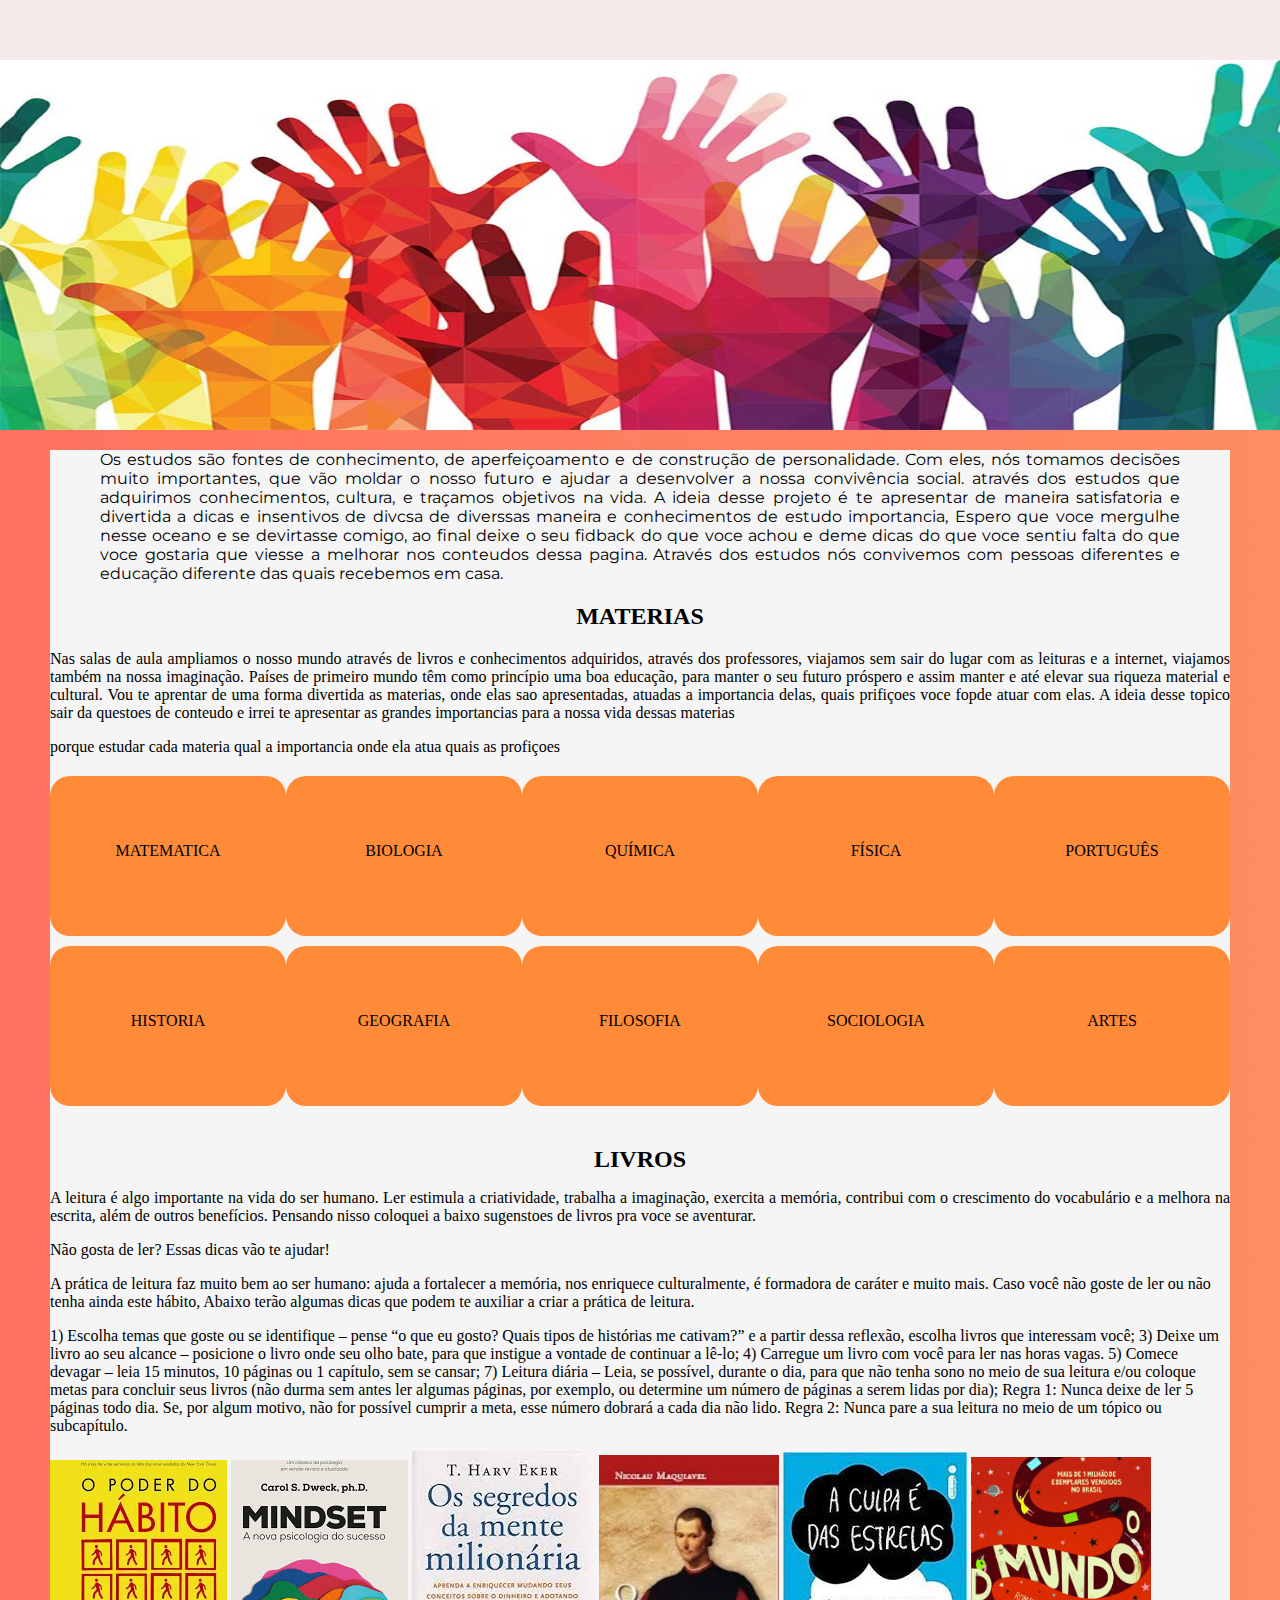
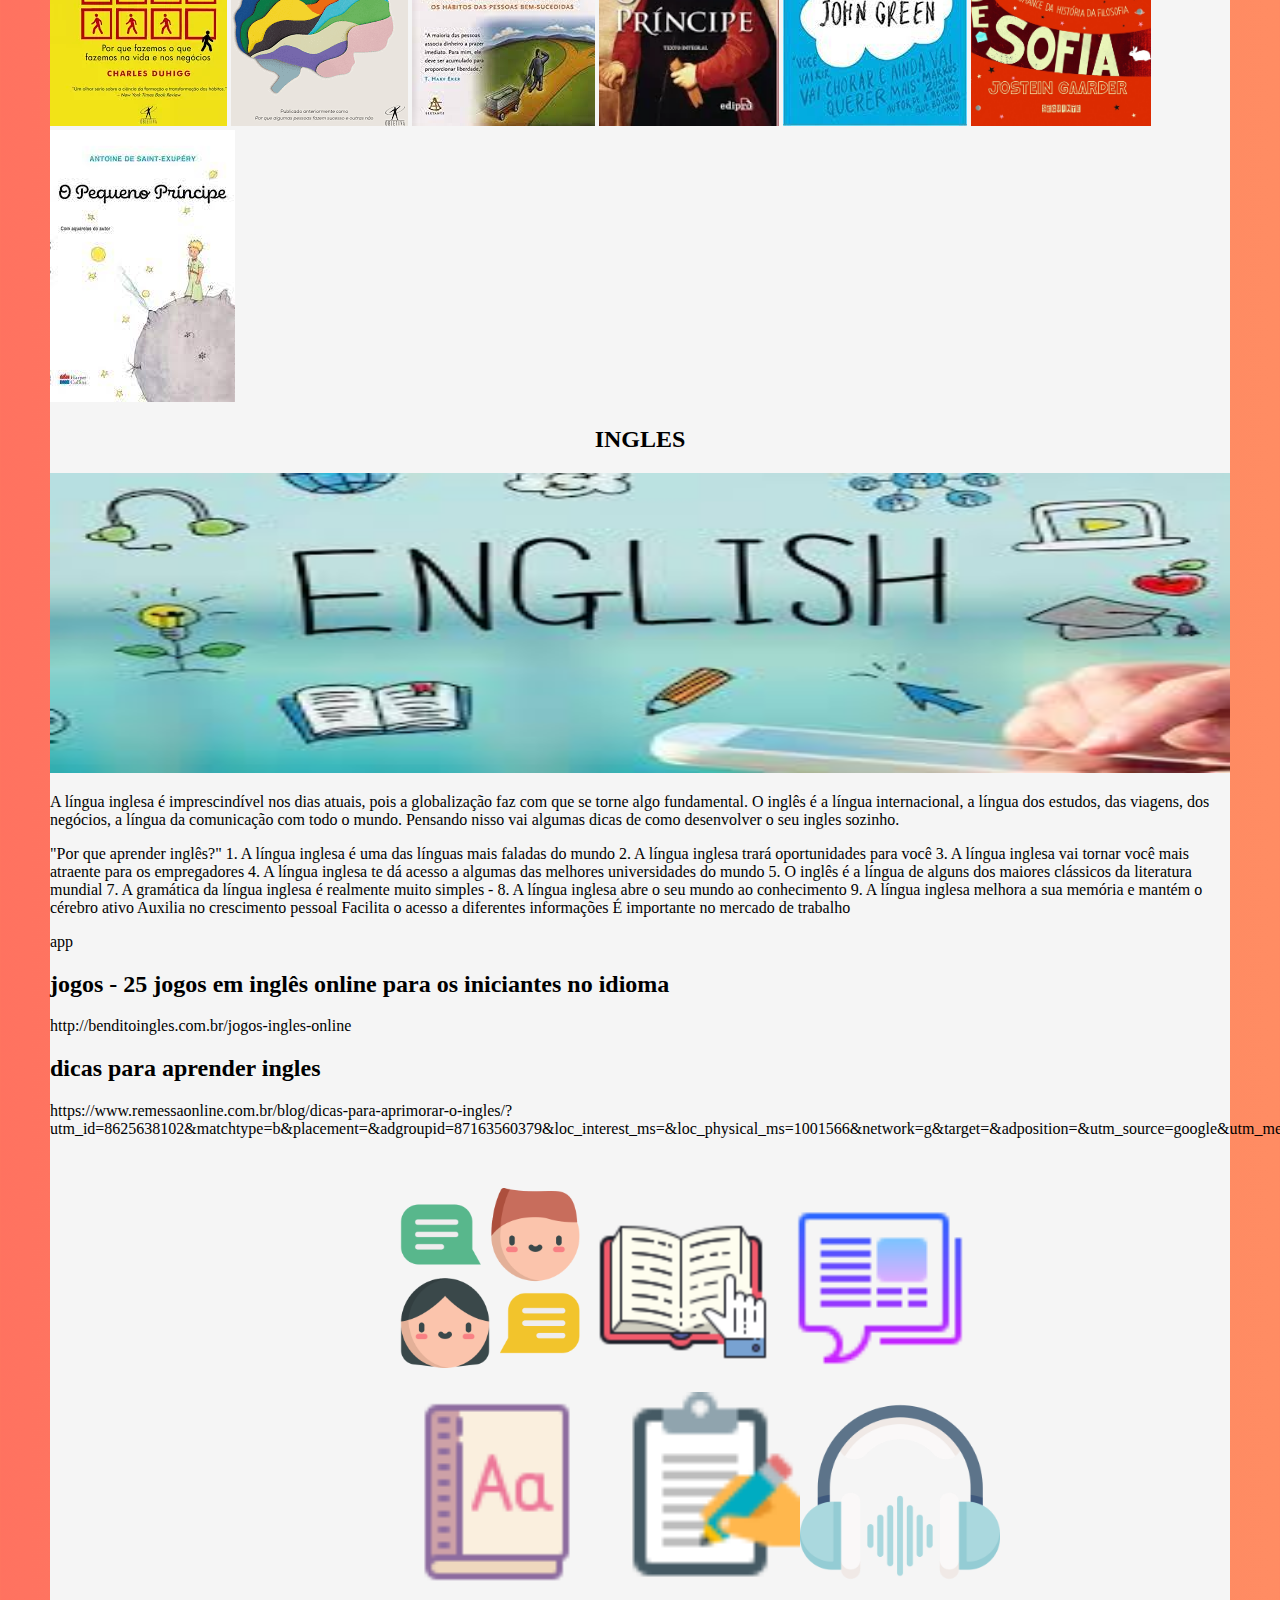
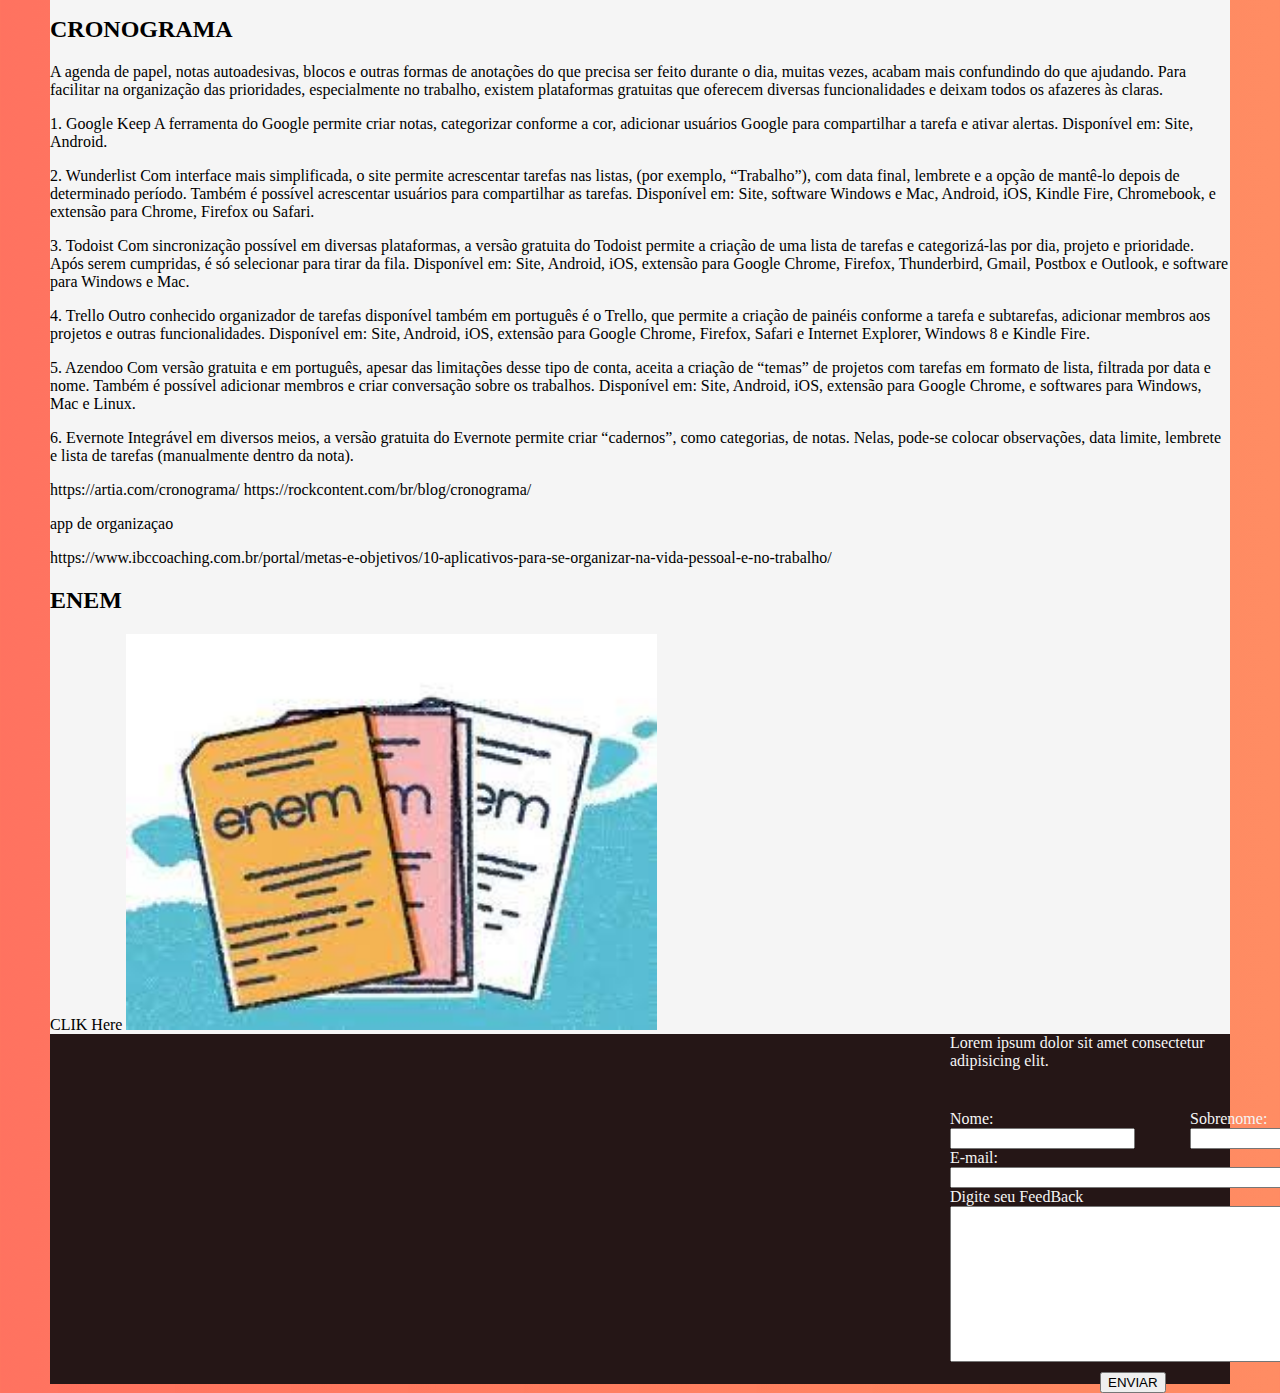
==== commit 5f31f97e: "Comecei a fazer o menu" ====
--- a/projetoX/index.html
+++ b/projetoX/index.html
@@ -5,359 +5,233 @@
     <meta http-equiv="X-UA-Compatible" content="IE=edge">
     <meta name="viewport" content="width=device-width, initial-scale=1.0">
     <link rel="stylesheet" href="style.css">
+    <link rel="stylesheet" href="reset.css">
    <script src="script.js"></script>
+  
     <title>Document</title>
-    
+
+    <header>
+     
+        <div id="menu">
+            <div id="imgMenu">
+             <a href="indexMenu.html"><img src="imagens/menu/menu4.png" alt="" id="imgMenu" style="width: 43px;"></a>  
+            </div>
+        </div>
+        
+        <div id="capa">
+            <img src="imagens/initCapa/educacao.jpg" alt="capa do projeto" style="width: 1349px; height: 430px;">
+        </div>
+    </header>
+
 </head>
+
+
 <body>
-    <div id="menu">
-    <p>MENU</p>
-    <p>CONTATO</p>
-
+    <div id="container">
+
+        <main>
+        <div id="caixa1">
+        
+        <div class="c1">
+            <p>Os estudos são fontes de conhecimento, de aperfeiçoamento e de construção de personalidade. Com eles, nós tomamos decisões muito importantes, que vão moldar o nosso futuro e ajudar a desenvolver a nossa convivência social.
+            através dos estudos que adquirimos conhecimentos, cultura, e traçamos objetivos na vida.
+            A ideia desse projeto é te apresentar de maneira satisfatoria e divertida a dicas e insentivos de divcsa de diverssas maneira e conhecimentos de estudo importancia, Espero que voce mergulhe nesse oceano e se devirtasse comigo, ao final deixe o seu fidback do que voce achou e deme dicas do que voce sentiu falta do que voce gostaria que viesse a melhorar nos conteudos dessa pagina. Através dos estudos nós convivemos com pessoas diferentes e educação diferente das quais recebemos em casa.
+            </p>
+        </div>
+        </main>
+        
+        
+            <h2 id="materia">MATERIAS</h2>
+            <p id="materia2">
+           Nas salas de aula ampliamos o nosso mundo através de livros e conhecimentos adquiridos, através dos professores, viajamos sem sair do lugar com as leituras e a internet, viajamos também na nossa imaginação.
+                Países de primeiro mundo têm como princípio uma boa educação, para manter o seu futuro próspero e assim manter e até elevar sua riqueza material e cultural.
+                
+        Vou te aprentar de uma forma divertida as materias, onde elas sao apresentadas, atuadas a importancia delas, quais prifiçoes voce fopde atuar com elas. A ideia desse topico sair da questoes de conteudo e irrei te apresentar as grandes importancias para a nossa vida dessas materias
+                </p>
+        
+            porque estudar cada materia
+            qual a importancia
+            onde ela atua
+            quais as profiçoes
+            <div id="materias">
+                <div id="cm1" class=""> <!-- Caixa materia 1-->
+                    <div id="mat" value="btmat">
+                        MATEMATICA
+                    </div>
+                    <div id="bio">
+                        BIOLOGIA
+                    </div>
+                    <div id="qui">
+                        QUÍMICA
+                    </div>
+                    <div id="fis">
+                        FÍSICA
+                    </div>
+                    <div id="port">
+                        PORTUGUÊS
+                    </div>
+                </div>
+                <div id="cm2" class=""> <!-- Caixa materia 2-->
+                    <div id="hist">
+                        HISTORIA
+                    </div>
+                    <div id="geo">
+                        GEOGRAFIA
+                    </div>
+                    <div id="fil">
+                        FILOSOFIA
+                    </div>
+                    <div id="soc">
+                        SOCIOLOGIA
+                    </div>
+                    <div id="art">
+                        ARTES
+                    </div>
+                </div>
+            <h2 id="txLivro">LIVROS</h2>
+            <p id="pLivro">
+                A leitura é algo importante na vida do ser humano. Ler estimula a criatividade, trabalha a imaginação, exercita a memória, contribui com o crescimento do vocabulário e a melhora na escrita, além de outros benefícios. Pensando nisso coloquei  a baixo sugenstoes de livros pra voce se aventurar.
+        
+            </p>
+            <p>
+                Não gosta de ler? Essas dicas vão te ajudar!
+        <p>
+          A prática de leitura faz muito bem ao ser humano: ajuda a fortalecer a memória, nos enriquece culturalmente, é formadora de caráter e muito mais. Caso você não goste de ler ou não tenha ainda este hábito, Abaixo terão algumas dicas que podem te auxiliar a criar a prática de leitura.  
+        </p>
+        
+        
+        1) Escolha temas que goste ou se identifique – pense “o que eu gosto? Quais tipos de histórias me cativam?” e a partir dessa reflexão, escolha livros que interessam você;
+        
+        3) Deixe um livro ao seu alcance – posicione o livro onde seu olho bate, para que instigue a vontade de continuar a lê-lo;
+        
+        4) Carregue um livro com você para ler nas horas vagas.
+        
+        5) Comece devagar – leia 15 minutos, 10 páginas ou 1 capítulo, sem se cansar;
+        
+        7) Leitura diária – Leia, se possível, durante o dia, para que não tenha sono no meio de sua leitura e/ou coloque metas para concluir seus livros (não durma sem antes ler algumas páginas, por exemplo, ou determine um número de páginas a serem lidas por dia);
+                Regra 1: Nunca deixe de ler 5 páginas todo dia. Se, por algum motivo, não for possível cumprir a meta, esse número dobrará a cada dia não lido.
+                Regra 2: Nunca pare a sua leitura no meio de um tópico ou subcapítulo.
+            </p>
+            <div id="livros">
+                <img src="imagens/livro1.webp" alt="">
+                <img src="imagens/livro2.png" alt="">
+                <img src="imagens/livro3.jfif" alt="">
+                <img src="imagens/livro4.webp" alt="" width="180px">
+                <img src="imagens/livro5.jfif" alt="">
+                <img src="imagens/livro10.jpg" alt="" width="180px">
+                <img src="imagens/livro6.jfif" alt="">
+            </div>
+            <h2 id="ingles">INGLES</h2>
+            <img src="imagens/english/images (9).jpg" alt="" width="100%" height="300px">
+            <p>A língua inglesa é imprescindível nos dias atuais, pois a globalização faz com que se torne algo fundamental. O inglês é a língua internacional, a língua dos estudos, das viagens, dos negócios, a língua da comunicação com todo o mundo. Pensando nisso vai algumas dicas de como desenvolver o seu ingles sozinho.</p>
+            <p>
+                "Por que aprender inglês?"
+                1. A língua inglesa é uma das línguas mais faladas do mundo
+                2. A língua inglesa trará oportunidades para você
+                3. A língua inglesa vai tornar você mais atraente para os empregadores
+                4. A língua inglesa te dá acesso a algumas das melhores universidades do mundo
+                5. O inglês é a língua de alguns dos maiores clássicos da literatura mundial
+                7. A gramática da língua inglesa é realmente muito simples -
+                8. A língua inglesa abre o seu mundo ao conhecimento
+                9. A língua inglesa melhora a sua memória e mantém o cérebro ativo
+                Auxilia no crescimento pessoal
+                Facilita o acesso a diferentes informações
+                É importante no mercado de trabalho
+            </p>
+        
+        app 
+        
+        <h2>jogos - 25 jogos em inglês online para os iniciantes no idioma</h2>
+        <p>
+        http://benditoingles.com.br/jogos-ingles-online
+        </p>
+           <h2>dicas para aprender ingles</h2>
+           <p>
+        https://www.remessaonline.com.br/blog/dicas-para-aprimorar-o-ingles/?utm_id=8625638102&matchtype=b&placement=&adgroupid=87163560379&loc_interest_ms=&loc_physical_ms=1001566&network=g&target=&adposition=&utm_source=google&utm_medium=cpc&utm_campaign=RM_Search_Desk_DSA_Blog_PF&utm_term=&utm_content=406614728330&gclid=Cj0KCQjwyZmEBhCpARIsALIzmnJGiPCGAy6e13nuO2U8vqJm6J1hk0lAA1hoSFm2zpsv1GIzDI4wdgIaAqQ_EALw_wcB
+           </p>
+            <div id="learn">
+                <div id="learnMae">
+                <div class="learn1">
+                <img src="imagens/icons/chat (1).png" alt="" width="180px">
+                </div>
+                <div class="learn1">
+                <img src="imagens/icons/icons8-book-reading-100.png" alt="" width="200px">
+                </div>
+                <div class="learn1">
+                <img src="imagens/icons/icons8-chat-room-64.png" alt="" width="200px">
+                </div>
+                </div>
+                <div id="learnMae2">
+                <div class="learn2">
+                <img src="imagens/icons/icons8-dictionary-64.png" alt="" width="200px">
+                </div>
+                <div class="learn2">
+                <img src="imagens/icons/icons8-writing-down-48.png" alt="" width="200px">
+                </div>
+                <div class="learn2">
+                <img src="imagens/icons/listening.png" alt="" width="200px">
+                </div>
+                </div>
+            </div>
+            
+        
+        <h2>CRONOGRAMA</h2>
+        <p>
+                A agenda de papel, notas autoadesivas, blocos e outras formas de anotações do que precisa ser feito durante o dia, muitas vezes, acabam mais confundindo do que ajudando. Para facilitar na organização das prioridades, especialmente no trabalho, existem plataformas gratuitas que oferecem diversas funcionalidades e deixam todos os afazeres às claras.
+        </p>
+        <p>
+        1. Google Keep
+        
+        A ferramenta do Google permite criar notas, categorizar conforme a cor, adicionar usuários Google para compartilhar a tarefa e ativar alertas. 
+        
+        Disponível em: Site, Android.
+        </p>
+        <p>
+        2. Wunderlist
+        
+        Com interface mais simplificada, o site permite acrescentar tarefas nas listas, (por exemplo, “Trabalho”), com data final, lembrete e a opção de mantê-lo depois de determinado período. Também é possível acrescentar usuários para compartilhar as tarefas.
+        
+        Disponível em: Site, software Windows e Mac, Android, iOS, Kindle Fire, Chromebook, e extensão para Chrome, Firefox ou Safari.
+        </p>
+        <p>
+        3. Todoist
+        
+        Com sincronização possível em diversas plataformas, a versão gratuita do Todoist permite a criação de uma lista de tarefas e categorizá-las por dia, projeto e prioridade. Após serem cumpridas, é só selecionar para tirar da fila.
+        
+        Disponível em: Site, Android, iOS, extensão para Google Chrome, Firefox, Thunderbird, Gmail, Postbox e Outlook, e software para Windows e Mac.
+        </p>
+        <p>
+        4. Trello
+        
+        Outro conhecido organizador de tarefas disponível também em português é o Trello, que permite a criação de painéis conforme a tarefa e subtarefas, adicionar membros aos projetos e outras funcionalidades. 
+        
+        Disponível em: Site, Android, iOS, extensão para Google Chrome, Firefox, Safari e Internet Explorer, Windows 8 e Kindle Fire.
+        </p>
+        <p>
+        5. Azendoo
+        
+        Com versão gratuita e em português, apesar das limitações desse tipo de conta, aceita a criação de “temas” de projetos com tarefas em formato de lista, filtrada por data e nome. Também é possível adicionar membros e criar conversação sobre os trabalhos.
+        
+        Disponível em: Site, Android, iOS, extensão para Google Chrome, e softwares para Windows, Mac e Linux.
+        </p>
+        <p>
+        6. Evernote
+        
+        Integrável em diversos meios, a versão gratuita do Evernote permite criar “cadernos”, como categorias, de notas. Nelas, pode-se colocar observações, data limite, lembrete e lista de tarefas (manualmente dentro da nota).
+        </p>
+        
+        https://artia.com/cronograma/
+        https://rockcontent.com/br/blog/cronograma/
+        
+        <p>app de organizaçao</p>
+        https://www.ibccoaching.com.br/portal/metas-e-objetivos/10-aplicativos-para-se-organizar-na-vida-pessoal-e-no-trabalho/
+        
+        
+        <h2>ENEM</h2>
+        CLIK Here
+        <img src="imagens/download (7).jpg" alt="" width="45%" height="40%">
+       
     </div>
-
-    <main>
-
-
-        <h1>Projeto X</h1>
-    <div id="caixa1">
-    <div class="c1">
-        <img src="imagens/download (1).jfif" alt="">
-    </div>    
-    <div class="c2">
-        <p>Os estudos são fontes de conhecimento, de aperfeiçoamento e de construção de personalidade. Com eles, nós tomamos decisões muito importantes, que vão moldar o nosso futuro e ajudar a desenvolver a nossa convivência social. 
-        através dos estudos que adquirimos conhecimentos, cultura, e traçamos objetivos na vida.
-        A ideia desse projeto é te apresentar de maneira satisfatoria e divertida a dicas e insentivos de divcsa de diverssas maneira e conhecimentos de estudo importancia, Espero que voce mergulhe nesse oceano e se devirtasse comigo, ao final deixe o seu fidback do que voce achou e deme dicas do que voce sentiu falta do que voce gostaria que viesse a melhorar nos conteudos dessa pagina. Através dos estudos nós convivemos com pessoas diferentes e educação diferente das quais recebemos em casa.   
-        </p>
-        
-    
-    </div>
-    </div>
-        <h2 id="materia">MATERIAS</h2>
-        <p id="materia2">
-       Nas salas de aula ampliamos o nosso mundo através de livros e conhecimentos adquiridos, através dos professores, viajamos sem sair do lugar com as leituras e a internet, viajamos também na nossa imaginação.
-
-            Países de primeiro mundo têm como princípio uma boa educação, para manter o seu futuro próspero e assim manter e até elevar sua riqueza material e cultural.
-            
-Vou te aprentar de uma forma divertida as materias, onde elas sao apresentadas, atuadas a importancia delas, quais prifiçoes voce fopde atuar com elas. A ideia desse topico sair da questoes de conteudo e irrei te apresentar as grandes importancias para a nossa vida dessas materias 
-            </p>
-
-            
-
-        porque estudar cada materia
-        qual a importancia 
-        onde ela atua
-        quais as profiçoes
-
-        <div id="materias">
-            <div id="cm1" class=""> <!-- Caixa materia 1-->
-                <div id="mat" value="btmat">
-                    MATEMATICA
-                </div>
-                <div id="bio">
-                    BIOLOGIA
-                </div>
-                <div id="qui">
-                    QUÍMICA
-                </div>
-                <div id="fis">
-                    FÍSICA
-                </div>
-                <div id="port">
-                    PORTUGUÊS
-                </div>
-            </div>
-            <div id="cm2" class=""> <!-- Caixa materia 2-->
-                <div id="hist">
-                    HISTORIA
-                </div>
-                <div id="geo">
-                    GEOGRAFIA
-                </div>
-                <div id="fil">
-                    FILOSOFIA
-                </div>
-                <div id="soc">
-                    SOCIOLOGIA
-                </div>
-                <div id="art">
-                    ARTES
-                </div>
-            </div>
-
-        <h2 id="txLivro">LIVROS</h2>
-        <p id="pLivro">
-            A leitura é algo importante na vida do ser humano. Ler estimula a criatividade, trabalha a imaginação, exercita a memória, contribui com o crescimento do vocabulário e a melhora na escrita, além de outros benefícios. Pensando nisso coloquei  a baixo sugenstoes de livros pra voce se aventurar.
-            
-        </p>
-
-        <p>
-            Não gosta de ler? Essas dicas vão te ajudar!
-<p>
-  A prática de leitura faz muito bem ao ser humano: ajuda a fortalecer a memória, nos enriquece culturalmente, é formadora de caráter e muito mais. Caso você não goste de ler ou não tenha ainda este hábito, a coluna de hoje é especialmente para você! Abaixo terão algumas dicas que podem te auxiliar a criar a prática de leitura.  
-</p>
-
-
-1) Escolha temas que goste ou se identifique – pense “o que eu gosto? Quais tipos de histórias me cativam?” e a partir dessa reflexão, escolha livros que interessam você;
-
-2) Se leu um livro que te agradou, procure similares – se você gostou, por exemplo, de livros de investigação, procure novas histórias sobre o tema, ou ainda, outros livros do mesmo autor lido anteriormente;
-
-3) Deixe um livro ao seu alcance – posicione o livro onde seu olho bate, para que instigue a vontade de continuar a lê-lo (perto da sua cama, na sua bolsa/mochila);
-
-4) Carregue um livro com você para ler nas horas vagas – deixe um livro na sua pasta ou bolsa quando sair. Você poderá lê-lo em um momento de espera ou tempo livre (filas, transporte, intervalo);
-
-5) Comece devagar – leia 15 minutos, 10 páginas ou 1 capítulo, sem se cansar;
-
-7) Leitura diária – Leia, se possível, durante o dia, para que não tenha sono no meio de sua leitura e/ou coloque metas para concluir seus livros (não durma sem antes ler algumas páginas, por exemplo, ou determine um número de páginas a serem lidas por dia);
-
-8) Busque resenhas sobre obras que interessam você – canais do youtube, bookstagram ou podcast’s podem ser ótimas ferramentas de pesquisa e discussão sobre livros;
-
-            Regra 1: Nunca deixe de ler 5 páginas todo dia. Se, por algum motivo, não for possível cumprir a meta, esse número dobrará a cada dia não lido. Entretanto, o contrário não acontece: ler 20 páginas hoje não permite que você não leia no dia seguinte.
-
-Regra 2: Nunca pare a sua leitura no meio de um tópico ou subcapítulo.
-
-
-        </p>
-
-        <div id="livros">
-            <img src="imagens/livro1.webp" alt="">
-            <img src="imagens/livro2.png" alt="">
-            <img src="imagens/livro3.jfif" alt="">
-            <img src="imagens/livro4.webp" alt="" width="180px">
-            <img src="imagens/livro5.jfif" alt="">
-            <img src="imagens/livro10.jpg" alt="" width="180px"> 
-            <img src="imagens/livro6.jfif" alt=""> 
-        </div>
-
-        <h2 id="ingles">INGLES</h2>
-        <img src="imagens/english/images (9).jpg" alt="" width="100%" height="300px">
-        <p>A língua inglesa é imprescindível nos dias atuais, pois a globalização faz com que se torne algo fundamental. O inglês é a língua internacional, a língua dos estudos, das viagens, dos negócios, a língua da comunicação com todo o mundo. Pensando nisso vai algumas dicas de como desenvolver o seu ingles sozinho.</p>
-        <p>
-            "Por que aprender inglês?"
-
-            1. A língua inglesa é uma das línguas mais faladas do mundo
-
-            2. A língua inglesa trará oportunidades para você
-
-            3. A língua inglesa vai tornar você mais atraente para os empregadores
-
-            4. A língua inglesa te dá acesso a algumas das melhores universidades do mundo
-
-            5. O inglês é a língua de alguns dos maiores clássicos da literatura mundial
-
-            7. A gramática da língua inglesa é realmente muito simples -
-
-            8. A língua inglesa abre o seu mundo ao conhecimento
-
-            9. A língua inglesa melhora a sua memória e mantém o cérebro ativo
-
-            Auxilia no crescimento pessoal
-
-            Facilita o acesso a diferentes informações
-
-            É importante no mercado de trabalho
-        </p>
-
-        <h2>app</h2>
-        <p>
-            Aprender um novo idioma pode ser mais fácil do que você imagina e é possível fugir da ideia tradicional de estar em uma sala de aula. Basta ter um celular em mãos.
-
-            Muito além de "the book is on the table", EXAME selecionou 5 aplicativos gratuitos que auxiliam tanto quem tem um nível básico como os mais experientes a aprender e continuar praticando uma nova língua no dia a dia.
-
-Dessa forma, é possível aprender inglês --- e outros idiomas --- do sofá de casa, estudando cerca de quinze minutos por dia.
-
-Confira a seleção:
-Duolingo
-Grátis (com compras dentro do aplicativo), em português, para Android e iPhone.
-
-Um dos aplicativos mais populares sobre o tema, o Duolingo é voltado especialmente para usuários que procuram formas divertidas e práticas de estudarem novos idiomas.
-
-O aplicativo disponibiliza diversas fases com exercícios de escrita, leitura, escuta e fala de forma bastante visual dos níveis básico ao fluente.
-
-Conforme vão avançando nos exercícios, novas metas são desbloqueadas e o usuário recebe conquistas que ajudam a passar de nível.
-
-Além do inglês, estão disponíveis exercícios de francês, alemão, espanhol, russo, italiano e mais. No app, é possível aprender até duas línguas simultaneamente.
-
-Wlingua
-Grátis (com compras dentro do aplicativo), em português, para Android e iPhone.
-
-Outro aplicativo recomendado é o Wlingua, que tem centenas de lições gratuitas para facilitar o aprendizado e a prática da língua inglesa.
-
-O app tem a versão gratuita e a versão premium, que garante acesso a todos os conteúdos e aulas disponibilizados no aplicativo.
-
-HelloTalk
-Grátis (com compras dentro do aplicativo), em português, para Android e iPhone.
-
-Um pouco diferente dos aplicativos citados acima, o HelloTalk permite que o usuário escolha qual idioma deseja aprender e converse diretamente com nativos.
-
-O HelloTalk contém ferramentas que auxiliam na conversa em outra língua, com o modo de troca de idioma cronometrado, para que uma conversa com um nativo seja uma experiência de mão dupla.
-
-Por exemplo, se o usuário quer aprender inglês e está conversando com alguém que deseja aprender português, o app divide o tempo da conversa para que os dois idiomas sejam praticados.
-
-Além disso, a plataforma permite que o usuário adicione interesses para encontrar pessoas com gostos similares.
-
-Cambly
-Grátis, em português, para Android e iPhone.
-
-No caso do Cambly, quem está disponível para conversas são professores de língua inglesa nativos de países como Estados Unidos, Canadá, Inglaterra e Austrália.
-
-Com traduções automáticas e simultâneas, os usuários podem reservar um horário com determinados professores para aprender inglês.
-
-Assim como as outras plataformas, é possível escolher qual aula deseja praticar, entre conversação, pronúncia e outras.
-
-EWA English
-Grátis, em português, para Android e iPhone.
-
-Com diferentes tópicos --- como inglês para negócios ---, o EWA English é um curso digital que permite que os usuários aprendam inglês de forma interativa. A cada conquista, o aluno sobe de nível e expande seu conhecimento.
-
-Com o uso de audiolivros e conversas com personagens de televisão, o usuário tem contato direto com a língua falada para ajudar no progresso, além de cartões didáticos para auxiliar no aprendizado da gramática.
-        </p>
-        5 aplicativos gratuitos para aprender inglês
-
-        No atual mundo globalizado, o inglês é considerado o idioma mundial e tem sido uma exigência para os profissionais que almejam os melhores cargos e salários. Aprender um segundo idioma também proporciona um rico conhecimento cultural e crescimento pessoal. Independente de qual seja o seu objetivo com o aprendizado de outras línguas, os aplicativos são uma ótima ferramenta para quem deseja aprender inglês online. 
-
-Essas plataformas possibilitam o rápido acesso dos conteúdos em qualquer horário e local que o estudante tenha disponível, o que otimiza o tempo de estudo. Além disso, as ferramentas têm evoluído de tal forma, que é possível ampliar o vocabulário em inglês, treinar a memorização de palavras e a pronúncia do novo idioma. Não é demais? Então confira a lista com os cinco melhores aplicativos para aprender inglês grátis:
-
-
-Duolingo 
-
-Considerada uma das melhores plataformas para estudar inglês online, o Duolingo é uma ferramenta disponível para os sistemas Android, IOS e Windows Phone. O usuário tem acesso a lições que são separadas por categorias, como saudações, comida e animais, além das tarefas individuais e testes mais avançados.
-
-O aplicativo é interativo e de fácil compreensão, o que facilita o aprendizado. Ao longo dos estudos, você precisa responder a breves perguntas que aparecem em sua tela, que funcionam como uma avaliação dos conhecimentos.
-
-Lingualeo 
-
-Se você tem aquela visão enfadonha de uma aula de inglês, saiba que o Lingualeo é um aplicativo para o usuário aprender inglês de forma divertida. O programa pode ser baixado e instalado de forma gratuita. Nele você tem acesso a glossários e testes de nivelamento, podendo desenvolver habilidades para compreensão auditiva, leitura e escrita em inglês. Além de estar disponível para Android, IOS e Windows Phone, a plataforma também possui uma versão web. 
-
-Lingua.ly 
-
-Ao acessar os aplicativos anteriores, você irá adquirir uma ótima desenvoltura com o inglês. Com o Lingua.ly o seu conhecimento será ainda mais avançado ao ter a possibilidade de pesquisar, armazenar, traduzir diversas palavras e conhecer como elas são empregadas em contextos práticos. No aplicativo, o usuário acompanha textos em inglês de diferentes categorias e pode conferir o significado de palavras desconhecidas apenas tocando nelas. O objetivo é contribuir com o aprendizado de novas línguas através da leitura.
-
-Unlock Your Brain
-
-Um aplicativo diferente que incentiva o aprendizado adicionando palavras novas em inglês na tela de bloqueio do celular. Para conseguir utilizar o Smartphone, é necessário escolher a resposta certa. Mas, não precisa ter medo. O aplicativo desbloqueia o aparelho mesmo com a escolha da resposta errada, no entanto, você ganha uma advertência.
-
-Google Translate
-
-Mesmo não sendo uma ferramenta focada na aprendizagem, o Google Tradutor é um ótimo programa para aprender diversos idiomas. Além da tradução de palavras, frases e textos, o aplicativo também auxilia com a pronúncia em inglês. Outra possibilidade é traduzir desenhando e fotografando os textos.
-
-
-Cursos de inglês X aplicativos 
-
-Por serem ferramentas tão desenvolvidas, é comum acreditar que os aplicativos gratuitos para aprender idiomas são suficiente para dominar a nova língua. Além de terem conteúdos específicos, as plataformas online, mesmo quando gratuitas, podem limitar o acesso a determinadas funções para os assinantes que não pagam por um valor específico. 
-
-Os aplicativos podem ser utilizados como uma introdução aos conhecimentos de um segundo idioma e como complemento de conteúdos mais avançados. Portanto, se você quer realmente se tornar um expert, os cursos de inglês são necessários. Além disso, eles fornecem o certificado de conclusão dos níveis, que pode servir como horas complementares da carga horária da faculdade e comprovação desse conhecimento para uma vaga de emprego. 
-
-<h2>jogos - 25 jogos em inglês online para os iniciantes no idioma</h2>
-<p>
-    http://benditoingles.com.br/jogos-ingles-online
-</p>
-   <h2>dicas para aprender ingles</h2>
-   <p>
-    https://www.remessaonline.com.br/blog/dicas-para-aprimorar-o-ingles/?utm_id=8625638102&matchtype=b&placement=&adgroupid=87163560379&loc_interest_ms=&loc_physical_ms=1001566&network=g&target=&adposition=&utm_source=google&utm_medium=cpc&utm_campaign=RM_Search_Desk_DSA_Blog_PF&utm_term=&utm_content=406614728330&gclid=Cj0KCQjwyZmEBhCpARIsALIzmnJGiPCGAy6e13nuO2U8vqJm6J1hk0lAA1hoSFm2zpsv1GIzDI4wdgIaAqQ_EALw_wcB
-   </p>
-
-
-        <div id="learn">
-
-            <div id="learnMae">
-            <div class="learn1">
-            <img src="imagens/icons/chat (1).png" alt="" width="180px">
-            </div>
-            <div class="learn1">
-            <img src="imagens/icons/icons8-book-reading-100.png" alt="" width="200px">
-            </div>
-            <div class="learn1">
-            <img src="imagens/icons/icons8-chat-room-64.png" alt="" width="200px">
-            </div>
-            </div>
-
-            <div id="learnMae2">
-            <div class="learn2">
-            <img src="imagens/icons/icons8-dictionary-64.png" alt="" width="200px">
-            </div>
-            <div class="learn2">
-            <img src="imagens/icons/icons8-writing-down-48.png" alt="" width="200px">
-            </div>
-            <div class="learn2">
-            <img src="imagens/icons/listening.png" alt="" width="200px">
-            </div>
-            </div>
-        </div>
-
-        
-
-<h2>CRONOGRAMA</h2>
-<p>
-            A agenda de papel, notas autoadesivas, blocos e outras formas de anotações do que precisa ser feito durante o dia, muitas vezes, acabam mais confundindo do que ajudando. Para facilitar na organização das prioridades, especialmente no trabalho, existem plataformas gratuitas que oferecem diversas funcionalidades e deixam todos os afazeres às claras.
-</p>
-<p>
-1. Google Keep
-
-A ferramenta do Google permite criar notas, categorizar conforme a cor, adicionar usuários Google para compartilhar a tarefa e ativar alertas. 
-
-Disponível em: Site, Android.
-</p>
-<p>
-2. Wunderlist
-
-Com interface mais simplificada, o site permite acrescentar tarefas nas listas, (por exemplo, “Trabalho”), com data final, lembrete e a opção de mantê-lo depois de determinado período. Também é possível acrescentar usuários para compartilhar as tarefas.
-
-Disponível em: Site, software Windows e Mac, Android, iOS, Kindle Fire, Chromebook, e extensão para Chrome, Firefox ou Safari.
-</p>
-<p>
-3. Todoist
-
-Com sincronização possível em diversas plataformas, a versão gratuita do Todoist permite a criação de uma lista de tarefas e categorizá-las por dia, projeto e prioridade. Após serem cumpridas, é só selecionar para tirar da fila.
-
-Disponível em: Site, Android, iOS, extensão para Google Chrome, Firefox, Thunderbird, Gmail, Postbox e Outlook, e software para Windows e Mac.
-</p>
-<p>
-4. Trello
-
-Outro conhecido organizador de tarefas disponível também em português é o Trello, que permite a criação de painéis conforme a tarefa e subtarefas, adicionar membros aos projetos e outras funcionalidades. 
-
-Disponível em: Site, Android, iOS, extensão para Google Chrome, Firefox, Safari e Internet Explorer, Windows 8 e Kindle Fire.
-</p>
-<p>
-5. Azendoo
-
-Com versão gratuita e em português, apesar das limitações desse tipo de conta, aceita a criação de “temas” de projetos com tarefas em formato de lista, filtrada por data e nome. Também é possível adicionar membros e criar conversação sobre os trabalhos.
-
-Disponível em: Site, Android, iOS, extensão para Google Chrome, e softwares para Windows, Mac e Linux.
-</p>
-<p>
-6. Evernote
-
-Integrável em diversos meios, a versão gratuita do Evernote permite criar “cadernos”, como categorias, de notas. Nelas, pode-se colocar observações, data limite, lembrete e lista de tarefas (manualmente dentro da nota).
-</p>
-
-https://artia.com/cronograma/
-https://rockcontent.com/br/blog/cronograma/
-
-<p>app de organizaçao</p>
-https://www.ibccoaching.com.br/portal/metas-e-objetivos/10-aplicativos-para-se-organizar-na-vida-pessoal-e-no-trabalho/
-
-
-<h2>ENEM</h2>
-
-https://blog.estacio.br/esta-na-midia/como-funciona-o-enem/?utm_campaign=PMAX&gclid=Cj0KCQjwyZmEBhCpARIsALIzmnKODLwZoTwJ2_3e2cKL4Ki7GcY4zHBvZHzVmvmymuBlaWA9UVcyvFkaAnSHEALw_wcB
-
-https://www.guiadacarreira.com.br/educacao/o-que-e-enem/#:~:text=O%20Exame%20Nacional%20do%20Ensino,tr%C3%AAs%20anos%20do%20ensino%20m%C3%A9dio.
-
-cursos
-dicas
- estudar sozinho
-
- https://www.guiadacarreira.com.br/educacao/o-que-e-enem/#:~:text=O%20Exame%20Nacional%20do%20Ensino,tr%C3%AAs%20anos%20do%20ensino%20m%C3%A9dio.
-   
-    CLIK Here
-
-
-
-    <img src="imagens/download (7).jpg" alt="" width="45%" height="40%"> 
-
-    </main>
 
     
     <footer id="footer">
--- a/projetoX/style.css
+++ b/projetoX/style.css
@@ -1,35 +1,49 @@
 @charset "UTF-8";
+@import url('https://fonts.googleapis.com/css2?family=Montserrat:ital,wght@0,200;0,700;0,900;1,400&display=swap');
 
 body {
     background-image: linear-gradient(to right,#ff4f38cc, #ff7746d7);
-}
-
-h1 {
-    text-align: center;
+    position:relative;
 }
 
 #menu {
-    background-color: aliceblue;
-    
+    background-color: rgb(245, 233, 233);
+    position: absolute;
+    width:1349px;
+    height:60px;
+}
+
+#imgMenu {
+  position: relative;
+  top: 3px;
+  left:650px;
 }
 
 
-main {
+#container {
+    background-color: whitesmoke;
+    margin:0px 50px 0px 50px;
+}
+
+/*main {
     background-color: white;
     margin: 0px 50px 0px 50px;
-}
+}*/
+
+
+
 
 #caixa1 {
-    display: flex;
+    
 }
  
-c1 {
-    margin: 50px 0px 0px 0px;
-}
 
-.c2 {
+.c1 {
     text-align: justify;
     margin: 0px 50px 0px 50px;
+    font-family: 'Montserrat', sans-serif;
+    co
+
 }
 
 
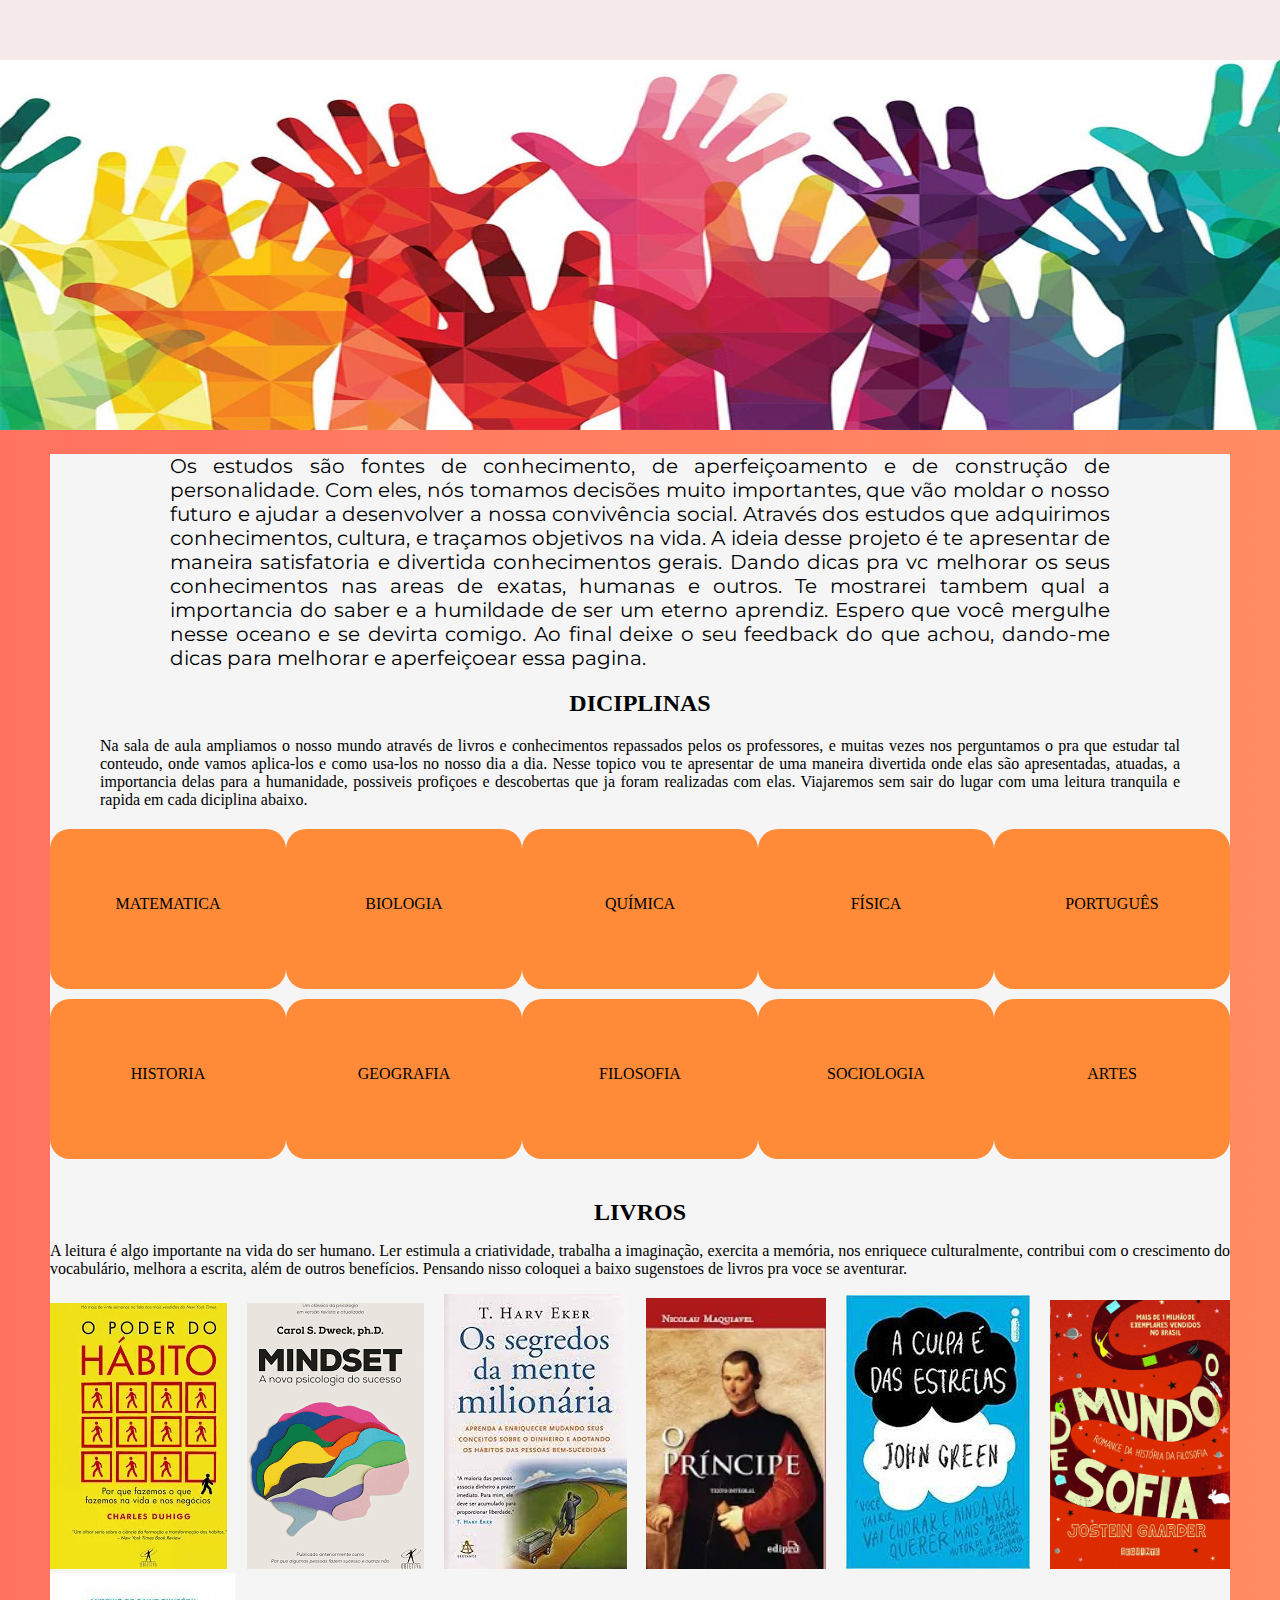
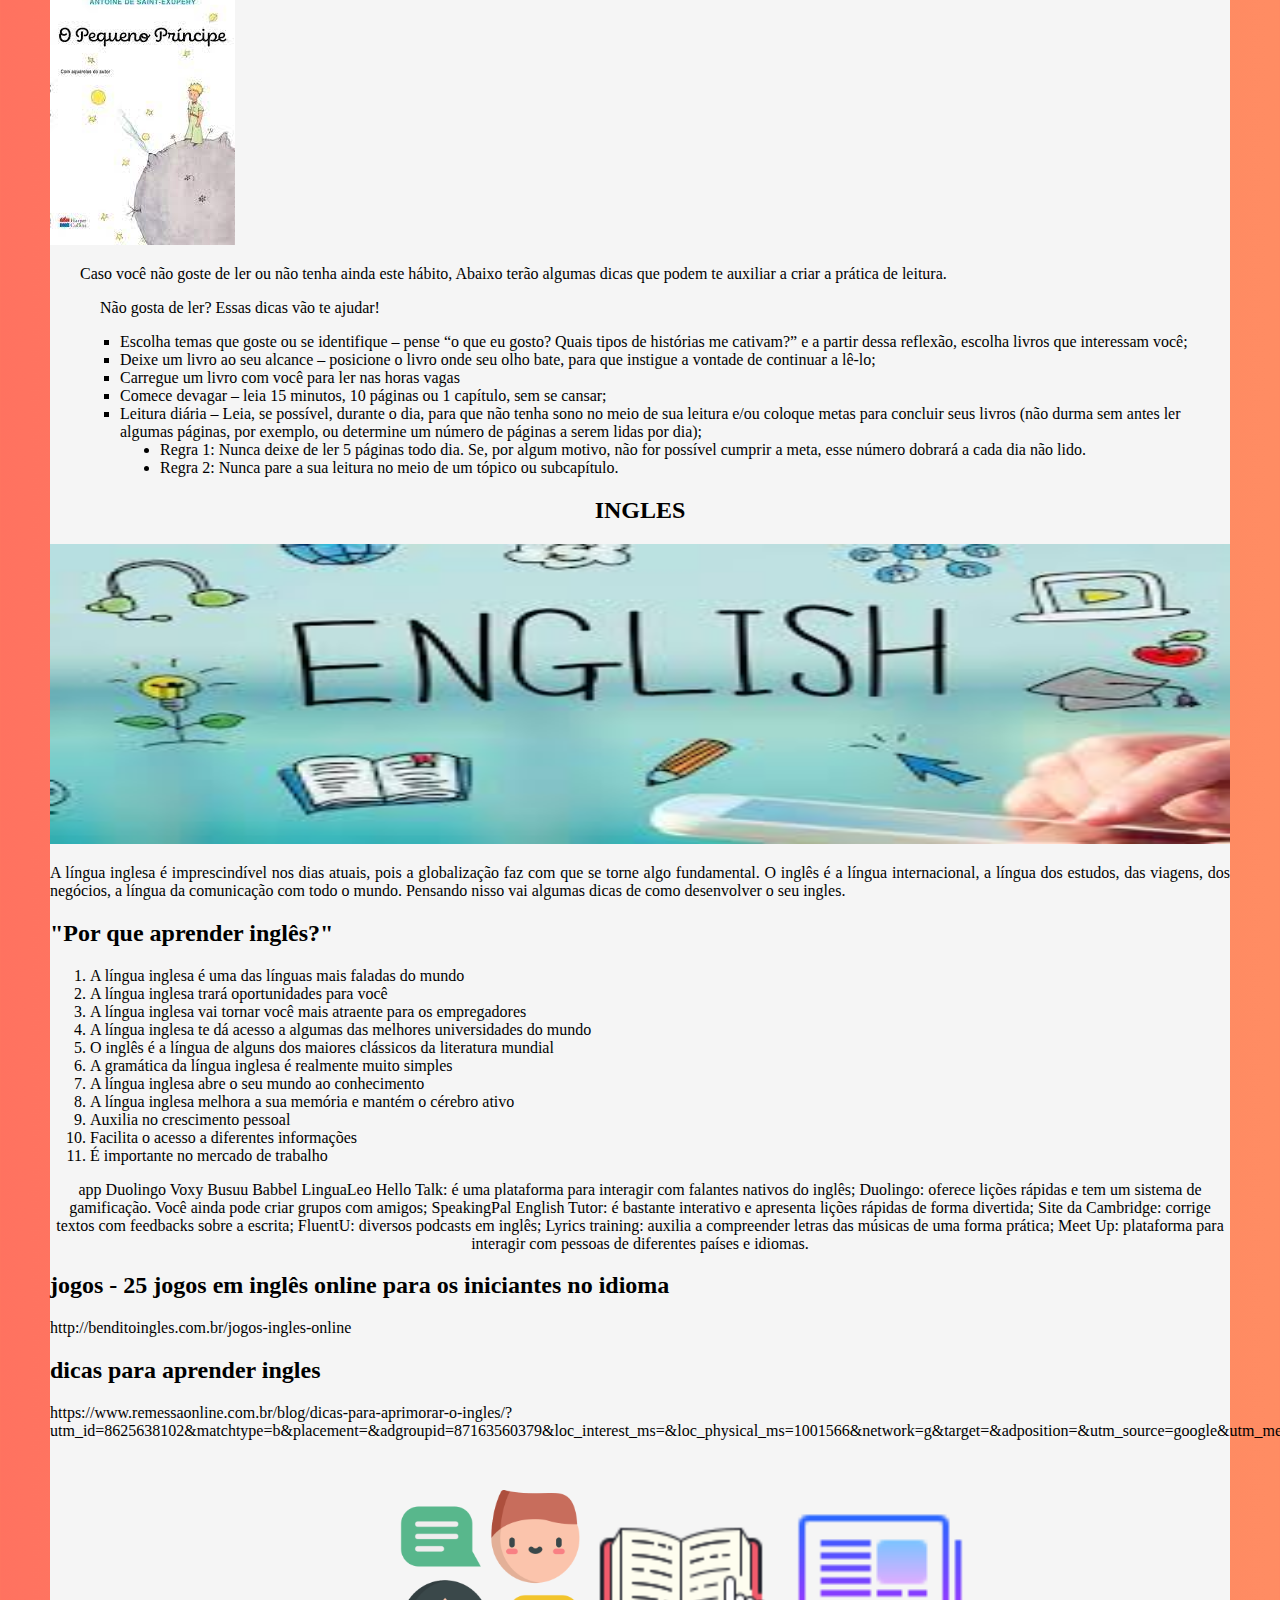
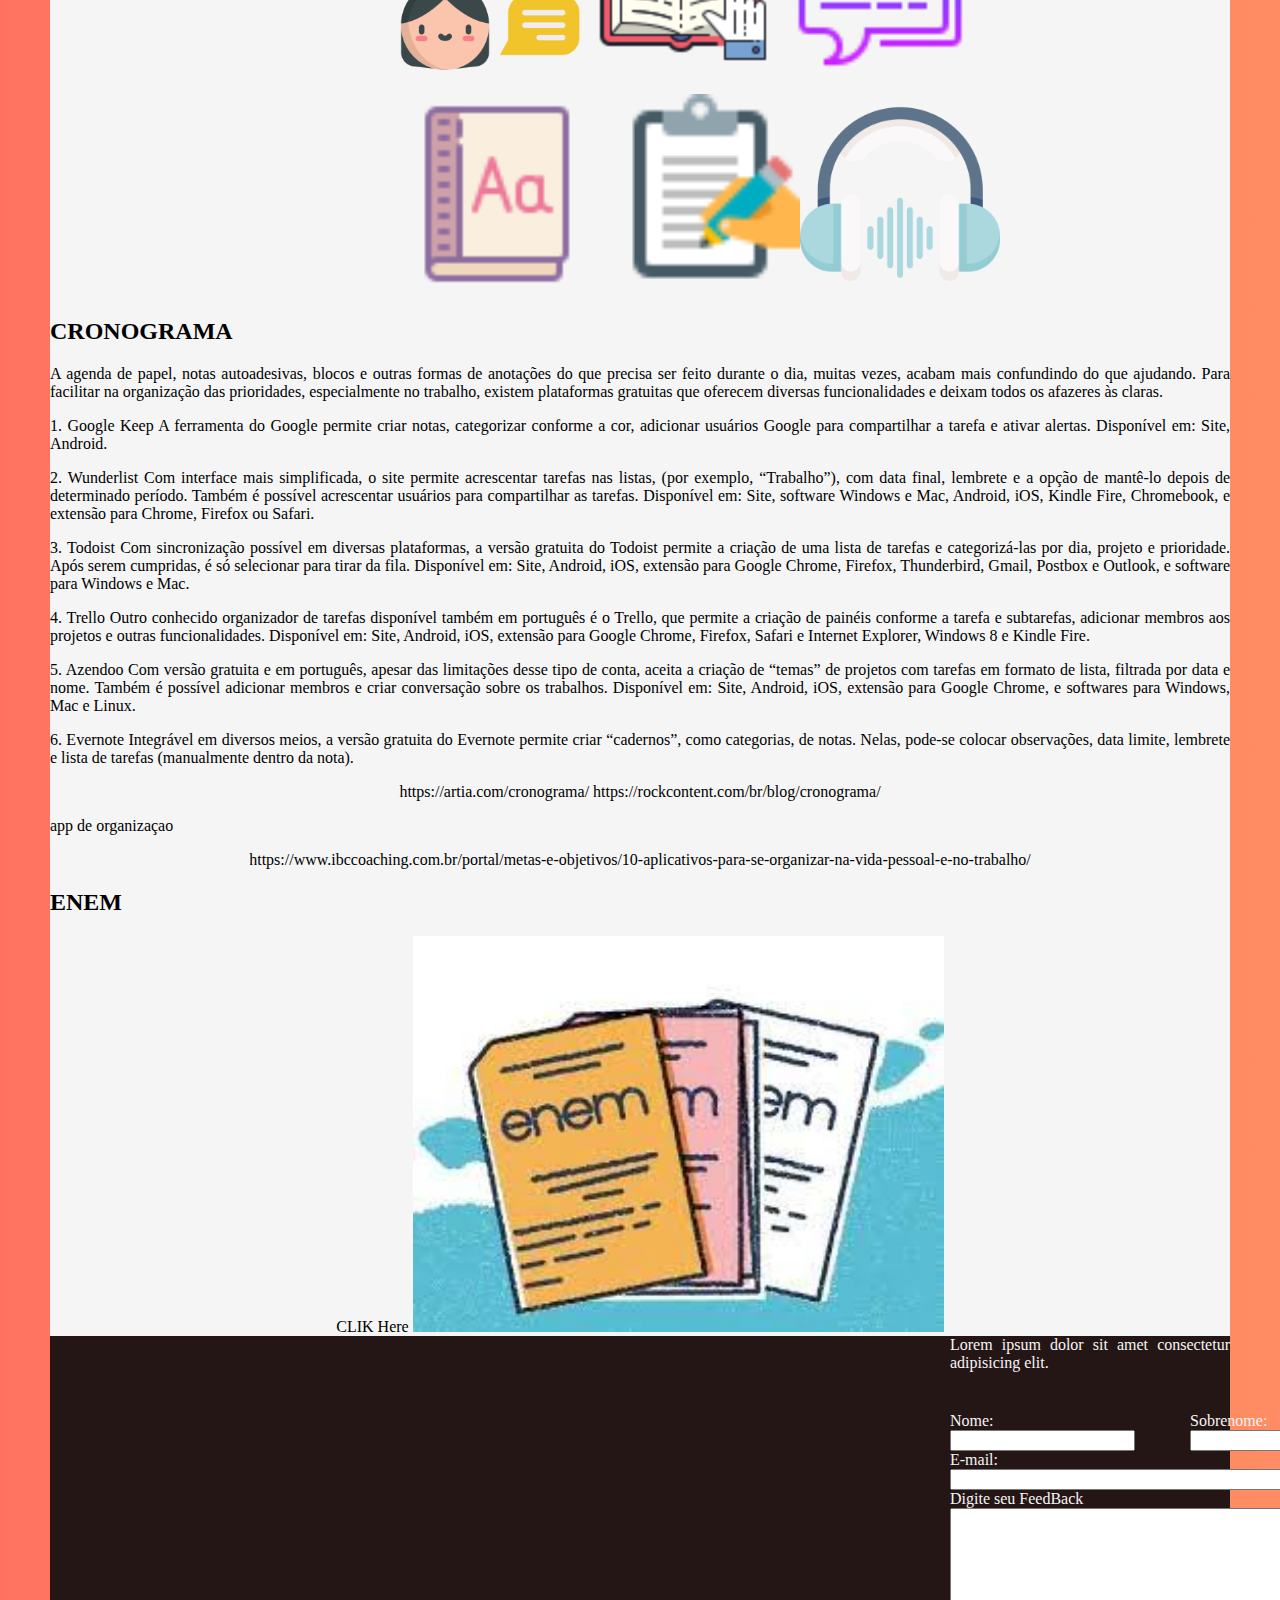
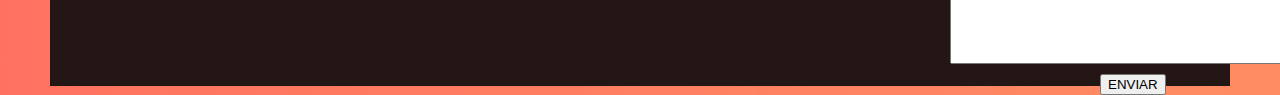
==== commit c32e3381: "Atualização" ====
--- a/projetoX/index.html
+++ b/projetoX/index.html
@@ -32,31 +32,25 @@
         <main>
         <div id="caixa1">
         
-        <div class="c1">
-            <p>Os estudos são fontes de conhecimento, de aperfeiçoamento e de construção de personalidade. Com eles, nós tomamos decisões muito importantes, que vão moldar o nosso futuro e ajudar a desenvolver a nossa convivência social.
-            através dos estudos que adquirimos conhecimentos, cultura, e traçamos objetivos na vida.
-            A ideia desse projeto é te apresentar de maneira satisfatoria e divertida a dicas e insentivos de divcsa de diverssas maneira e conhecimentos de estudo importancia, Espero que voce mergulhe nesse oceano e se devirtasse comigo, ao final deixe o seu fidback do que voce achou e deme dicas do que voce sentiu falta do que voce gostaria que viesse a melhorar nos conteudos dessa pagina. Através dos estudos nós convivemos com pessoas diferentes e educação diferente das quais recebemos em casa.
+        <div class="testoIntrodutorio">
+            <p>Os estudos são fontes de conhecimento, de aperfeiçoamento e de construção de personalidade. Com eles, nós tomamos decisões muito importantes, que vão moldar o nosso futuro e ajudar a desenvolver a nossa convivência social. Através dos estudos que adquirimos conhecimentos, cultura, e traçamos objetivos na vida.
+            A ideia desse projeto é te apresentar de maneira satisfatoria e divertida conhecimentos gerais. Dando dicas pra vc melhorar os seus conhecimentos nas areas de exatas, humanas e outros. Te mostrarei tambem qual a importancia do saber e a humildade de ser um eterno aprendiz. Espero que você mergulhe nesse oceano e se devirta comigo. Ao final deixe o seu feedback do que achou, dando-me dicas para melhorar e aperfeiçoear essa pagina.
             </p>
+           
         </div>
         </main>
         
         
-            <h2 id="materia">MATERIAS</h2>
-            <p id="materia2">
-           Nas salas de aula ampliamos o nosso mundo através de livros e conhecimentos adquiridos, através dos professores, viajamos sem sair do lugar com as leituras e a internet, viajamos também na nossa imaginação.
-                Países de primeiro mundo têm como princípio uma boa educação, para manter o seu futuro próspero e assim manter e até elevar sua riqueza material e cultural.
-                
-        Vou te aprentar de uma forma divertida as materias, onde elas sao apresentadas, atuadas a importancia delas, quais prifiçoes voce fopde atuar com elas. A ideia desse topico sair da questoes de conteudo e irrei te apresentar as grandes importancias para a nossa vida dessas materias
-                </p>
-        
-            porque estudar cada materia
-            qual a importancia
-            onde ela atua
-            quais as profiçoes
+            <h2 id="materias">DICIPLINAS</h2>
+            <p id="txtIntrodutorioMateria">
+           Na sala de aula ampliamos o nosso mundo através de livros e conhecimentos repassados pelos os professores, e muitas vezes nos perguntamos o pra que estudar tal conteudo, onde vamos aplica-los e como usa-los no nosso dia a dia. Nesse topico vou te apresentar de uma maneira divertida onde elas são apresentadas, atuadas, a importancia delas para a humanidade, possiveis profiçoes e descobertas que ja foram realizadas com elas. Viajaremos sem sair do lugar com uma leitura tranquila e rapida em cada diciplina abaixo.
+            </p>
+
             <div id="materias">
                 <div id="cm1" class=""> <!-- Caixa materia 1-->
-                    <div id="mat" value="btmat">
+                    <div id="mat" value="btmat" >
                         MATEMATICA
+                        <a href="indexMat.html" id="indexMat"></a>
                     </div>
                     <div id="bio">
                         BIOLOGIA
@@ -88,58 +82,70 @@
                         ARTES
                     </div>
                 </div>
-            <h2 id="txLivro">LIVROS</h2>
-            <p id="pLivro">
-                A leitura é algo importante na vida do ser humano. Ler estimula a criatividade, trabalha a imaginação, exercita a memória, contribui com o crescimento do vocabulário e a melhora na escrita, além de outros benefícios. Pensando nisso coloquei  a baixo sugenstoes de livros pra voce se aventurar.
-        
-            </p>
-            <p>
-                Não gosta de ler? Essas dicas vão te ajudar!
-        <p>
-          A prática de leitura faz muito bem ao ser humano: ajuda a fortalecer a memória, nos enriquece culturalmente, é formadora de caráter e muito mais. Caso você não goste de ler ou não tenha ainda este hábito, Abaixo terão algumas dicas que podem te auxiliar a criar a prática de leitura.  
-        </p>
-        
-        
-        1) Escolha temas que goste ou se identifique – pense “o que eu gosto? Quais tipos de histórias me cativam?” e a partir dessa reflexão, escolha livros que interessam você;
-        
-        3) Deixe um livro ao seu alcance – posicione o livro onde seu olho bate, para que instigue a vontade de continuar a lê-lo;
-        
-        4) Carregue um livro com você para ler nas horas vagas.
-        
-        5) Comece devagar – leia 15 minutos, 10 páginas ou 1 capítulo, sem se cansar;
-        
-        7) Leitura diária – Leia, se possível, durante o dia, para que não tenha sono no meio de sua leitura e/ou coloque metas para concluir seus livros (não durma sem antes ler algumas páginas, por exemplo, ou determine um número de páginas a serem lidas por dia);
-                Regra 1: Nunca deixe de ler 5 páginas todo dia. Se, por algum motivo, não for possível cumprir a meta, esse número dobrará a cada dia não lido.
-                Regra 2: Nunca pare a sua leitura no meio de um tópico ou subcapítulo.
-            </p>
-            <div id="livros">
-                <img src="imagens/livro1.webp" alt="">
-                <img src="imagens/livro2.png" alt="">
-                <img src="imagens/livro3.jfif" alt="">
-                <img src="imagens/livro4.webp" alt="" width="180px">
-                <img src="imagens/livro5.jfif" alt="">
-                <img src="imagens/livro10.jpg" alt="" width="180px">
-                <img src="imagens/livro6.jfif" alt="">
-            </div>
+
+         
+                <h2 id="livro">LIVROS</h2>
+                <p id="txtIntrodutorioLivro">
+                    A leitura é algo importante na vida do ser humano. Ler estimula a criatividade, trabalha a imaginação, exercita a memória, nos enriquece culturalmente, contribui com o crescimento do vocabulário, melhora a escrita, além de outros benefícios. Pensando nisso coloquei  a baixo sugenstoes de livros pra voce se aventurar.
+                </p>
+                <div id="livros">
+                    <img src="imagens/livro1.webp" alt="">
+                    <img src="imagens/livro2.png" alt="">
+                    <img src="imagens/livro3.jfif" alt="">
+                    <img src="imagens/livro4.webp" alt="" width="180px">
+                    <img src="imagens/livro5.jfif" alt="">
+                    <img src="imagens/livro10.jpg" alt="" width="180px">
+                    <img src="imagens/livro6.jfif" alt="">
+                </div>
+                <p id="p1"> Caso você não goste de ler ou não tenha ainda este hábito, Abaixo terão algumas dicas que podem te auxiliar a criar a prática de leitura. </p>
+                <p id="p2">Não gosta de ler? Essas dicas vão te ajudar! </p>
+                <ul type="square" id="dicasDeLeitura" >
+                    <li>Escolha temas que goste ou se identifique – pense “o que eu gosto? Quais tipos de histórias me cativam?” e a partir dessa reflexão, escolha livros que interessam você;</li>
+                    <li>Deixe um livro ao seu alcance – posicione o livro onde seu olho bate, para que instigue a vontade de continuar a lê-lo;</li>
+                    <li>Carregue um livro com você para ler nas horas vagas</li>
+                    <li>Comece devagar – leia 15 minutos, 10 páginas ou 1 capítulo, sem se cansar;</li>
+                    <li>Leitura diária – Leia, se possível, durante o dia, para que não tenha sono no meio de sua leitura e/ou coloque metas para concluir seus livros (não durma sem antes ler <br> algumas páginas, por exemplo, ou determine um número de páginas a serem lidas por dia);</li>
+                        <ul type="disc">
+                            <li>Regra 1: Nunca deixe de ler 5 páginas todo dia. Se, por algum motivo, não for possível cumprir a meta, esse número dobrará a cada dia não lido.</li>
+                            <li>Regra 2: Nunca pare a sua leitura no meio de um tópico ou subcapítulo.</li>
+                        </ul>
+                        </ul>
+        
+      
             <h2 id="ingles">INGLES</h2>
             <img src="imagens/english/images (9).jpg" alt="" width="100%" height="300px">
-            <p>A língua inglesa é imprescindível nos dias atuais, pois a globalização faz com que se torne algo fundamental. O inglês é a língua internacional, a língua dos estudos, das viagens, dos negócios, a língua da comunicação com todo o mundo. Pensando nisso vai algumas dicas de como desenvolver o seu ingles sozinho.</p>
-            <p>
-                "Por que aprender inglês?"
-                1. A língua inglesa é uma das línguas mais faladas do mundo
-                2. A língua inglesa trará oportunidades para você
-                3. A língua inglesa vai tornar você mais atraente para os empregadores
-                4. A língua inglesa te dá acesso a algumas das melhores universidades do mundo
-                5. O inglês é a língua de alguns dos maiores clássicos da literatura mundial
-                7. A gramática da língua inglesa é realmente muito simples -
-                8. A língua inglesa abre o seu mundo ao conhecimento
-                9. A língua inglesa melhora a sua memória e mantém o cérebro ativo
-                Auxilia no crescimento pessoal
-                Facilita o acesso a diferentes informações
-                É importante no mercado de trabalho
-            </p>
-        
-        app 
+            <p>A língua inglesa é imprescindível nos dias atuais, pois a globalização faz com que se torne algo fundamental. O inglês é a língua internacional, a língua dos estudos, das viagens, dos negócios, a língua da comunicação com todo o mundo. Pensando nisso vai algumas dicas de como desenvolver o seu ingles.</p>
+            
+            <h2>"Por que aprender inglês?"</h2>
+            <ol>
+                <li>A língua inglesa é uma das línguas mais faladas do mundo</li>
+                <li>A língua inglesa trará oportunidades para você</li>
+                <li>A língua inglesa vai tornar você mais atraente para os empregadores</li>
+                <li>A língua inglesa te dá acesso a algumas das melhores universidades do mundo</li>
+                <li>O inglês é a língua de alguns dos maiores clássicos da literatura mundial</li>
+                <li>A gramática da língua inglesa é realmente muito simples </li>
+                <li>A língua inglesa abre o seu mundo ao conhecimento</li>
+                <li>A língua inglesa melhora a sua memória e mantém o cérebro ativo </li>
+                <li>Auxilia no crescimento pessoal</li>
+                <li>Facilita o acesso a diferentes informações</li>
+                <li>É importante no mercado de trabalho</li>
+            </ol>
+        
+        <p></p> app 
+
+        Duolingo
+        Voxy
+        Busuu
+        Babbel
+        LinguaLeo
+
+        Hello Talk: é uma plataforma para interagir com falantes nativos do inglês;
+    Duolingo: oferece lições rápidas e tem um sistema de gamificação. Você ainda pode criar grupos com amigos;
+    SpeakingPal English Tutor: é bastante interativo e apresenta lições rápidas de forma divertida;
+    Site da Cambridge: corrige textos com feedbacks sobre a escrita;
+    FluentU: diversos podcasts em inglês;
+    Lyrics training: auxilia a compreender letras das músicas de uma forma prática;
+    Meet Up: plataforma para interagir com pessoas de diferentes países e idiomas.
         
         <h2>jogos - 25 jogos em inglês online para os iniciantes no idioma</h2>
         <p>
@@ -149,6 +155,7 @@
            <p>
         https://www.remessaonline.com.br/blog/dicas-para-aprimorar-o-ingles/?utm_id=8625638102&matchtype=b&placement=&adgroupid=87163560379&loc_interest_ms=&loc_physical_ms=1001566&network=g&target=&adposition=&utm_source=google&utm_medium=cpc&utm_campaign=RM_Search_Desk_DSA_Blog_PF&utm_term=&utm_content=406614728330&gclid=Cj0KCQjwyZmEBhCpARIsALIzmnJGiPCGAy6e13nuO2U8vqJm6J1hk0lAA1hoSFm2zpsv1GIzDI4wdgIaAqQ_EALw_wcB
            </p>
+
             <div id="learn">
                 <div id="learnMae">
                 <div class="learn1">
--- a/projetoX/style.css
+++ b/projetoX/style.css
@@ -1,5 +1,9 @@
 @charset "UTF-8";
 @import url('https://fonts.googleapis.com/css2?family=Montserrat:ital,wght@0,200;0,700;0,900;1,400&display=swap');
+
+*{
+    text-align: justify;
+}
 
 body {
     background-image: linear-gradient(to right,#ff4f38cc, #ff7746d7);
@@ -22,7 +26,7 @@
 
 #container {
     background-color: whitesmoke;
-    margin:0px 50px 0px 50px;
+    margin: 0px 50px 0px 50px;
 }
 
 /*main {
@@ -31,29 +35,23 @@
 }*/
 
 
-
-
-#caixa1 {
-    
-}
- 
-
-.c1 {
+.testoIntrodutorio {
     text-align: justify;
-    margin: 0px 50px 0px 50px;
-    font-family: 'Montserrat', sans-serif;
-    co
-
+    margin: 0px 120px 0px 120px;
+    font-family:'Montserrat', Arial, Helvetica, sans-serif ;
+    font-size: 20px;
+    font-weight: normal;
 }
 
 
 
-#materia {
+#materias {
     text-align: center;
 }
 
-#materia2 {
+#txtIntrodutorioMateria {
     text-align: justify;
+    margin: 0px 50px 0px 50px;
 }
 
 #cm1 {
@@ -90,14 +88,26 @@
     line-height:150px ; /*Centralisou o texto no meio*/
 }
 
-#txLivro {
+#livro {
     text-align: center;
     margin: 40px 0px 2px 0px;
 }
 
-#pLivro {
-    text-align: justify;
+#txtIntrodutorioLivro{
+    
 
+}
+#dicasDeLeitura {
+  text-align: justify;
+  margin:0px 30px 0px 30px;
+}
+
+#p1{
+    margin-left: 30px;
+}
+
+#p2 {
+    margin-left: 50px;
 }
 
 #ingles {
